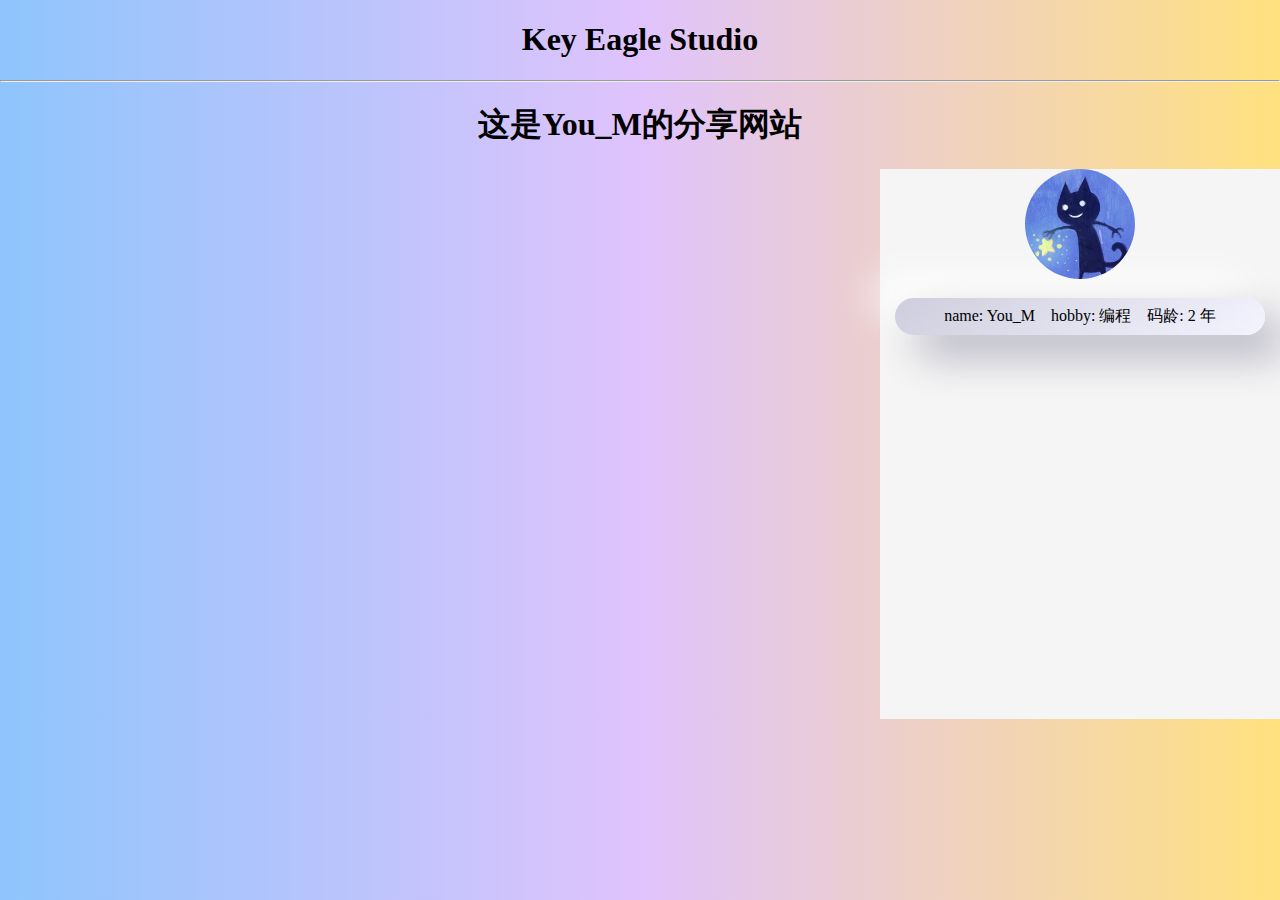
==== index.html @ 59b01efe "Add files via upload" ====
<!DOCTYPE html>
<html>
	<head>
		<meta charset="utf-8" />
		<title>You_M</title>
		<link href="css/style.css" rel="stylesheet" style="text/css"/>
	</head>
	<body>
		<div id="desc" >
			<h1>Key Eagle Studio</h1><hr/>
			<h1>这是You_M的分享网站</h1>
		</div>
		<div id="card">
			<div id="top">
				<div id="image">
					<img id="head" src="img/head.jpg"/>
				</div>
				<div id="info">
					<div id="name">
						name: You_M
					</div>
					<div id="hobby">
						hobby: 编程
					</div>
					<div id="programAge">
						码龄: 2 年
					</div>
				</div>
			</div>
		</div>
		<div id="Mune">
			<div id="projects">
				
			</div>
		</div>
	</body>
</html>
---- css/style.css ----
body{
	background-image: linear-gradient(to right,#8EC5FC,#E0C3FC,#FFE17F);
	margin:0 auto;
}
	
#desc{
	margin: 0 auto;
	text-align: center;
	font-family: "Times New Roman", Times, serif;
}
#card{
	width: 400px;
	height: 550px;
	float: right;
	background-color: whitesmoke;
	border-color: black;
}

#image{
	text-align:center;
	
}
#head{
	border-radius: 50%;
	width: 110px;
	height: 110px;
}
#info{
	border-radius: 65px;
	background: linear-gradient(145deg, #cdcddd, #f4f4ff);
	box-shadow:  21px 21px 42px #b2b2bf,
             -21px -21px 42px #ffffff;
	display: flex;
	justify-content: center;
	align-items: center;
	margin: 15px;
}
#name{
	margin: 0 auto;
	margin: 8px;
}
#hobby{
	margin: 0 auto;
	margin: 8px;
}
#programAge{
	margin: 0 auto;
	margin: 8px;
}
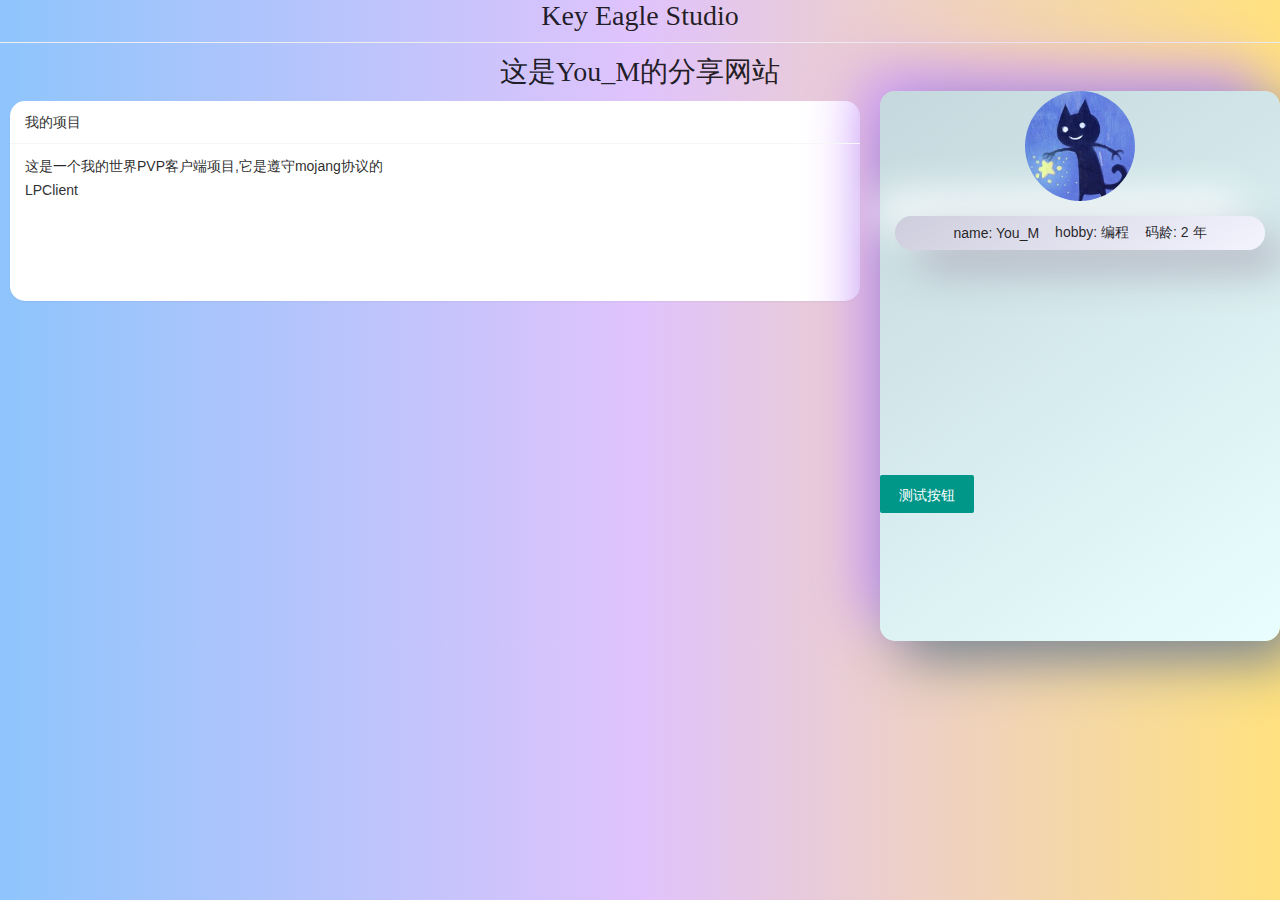
==== commit 22946d3c: "Add files via upload" ====
--- a/index.html
+++ b/index.html
@@ -2,8 +2,13 @@
 <html>
 	<head>
 		<meta charset="utf-8" />
-		<title>You_M</title>
-		<link href="css/style.css" rel="stylesheet" style="text/css"/>
+		<title>You_M Blog</title>
+		<link href="css/style.css" rel="stylesheet" style="text/css" />
+		<link rel="stylesheet" href="plugins/layui-v2.6.8/layui/css/layui.css"/>
+		<script type="text/javascript" src="plugins/layui-v2.6.8/layui/layui.js"></script>
+		<script src="js/script.js" type="text/javascript"></script>
+		<script src="js/init.js" type="text/javascript"></script>
+		
 	</head>
 	<body>
 		<div id="desc" >
@@ -26,12 +31,26 @@
 						码龄: 2 年
 					</div>
 				</div>
+				<div id="other">
+
+				</div>
+				
+			</div>
+			<div id="bottom">
+				<div id="button">
+					<button class="layui-btn" type="button" id="button">测试按钮</button>
+				</div>
 			</div>
 		</div>
-		<div id="Mune">
-			<div id="projects">
-				
+		<div id="project" class="layui-card">
+			<div class="layui-card-header">
+				我的项目
 			</div>
+			<div class="layui-card-body">
+				这是一个我的世界PVP客户端项目,它是遵守mojang协议的<br/>
+			  <a href="html/Project1.html">LPClient</a>
+			</div>
+
 		</div>
 	</body>
 </html>
--- a/css/style.css
+++ b/css/style.css
@@ -1,51 +1,25 @@
 
-body{
+body{
 	background-image: linear-gradient(to right,#8EC5FC,#E0C3FC,#FFE17F);
-	margin:0 auto;
-}
-	
-#desc{
-	margin: 0 auto;
-	text-align: center;
-	font-family: "Times New Roman", Times, serif;
-}
-#card{
-	width: 400px;
-	height: 550px;
-	float: right;
-	background-color: whitesmoke;
-	border-color: black;
+	margin:0 auto;
 }
 
-#image{
-	text-align:center;
-	
+#desc{margin: 0 auto;text-align: center;font-family: "Times New Roman", Times, serif;}
+#card{width: 400px;height: 550px;float: right;border-radius: 15px;background: linear-gradient(145deg, #c4d8dd, #e9ffff);box-shadow:  20px 20px 55px #7c898c,-20px -20px 55px #ce99ff;}
+#image{text-align:center;}
+#head{border-radius: 50%;width: 110px;height: 110px;}
+#info{border-radius: 65px;background: linear-gradient(145deg, #cdcddd, #f4f4ff);box-shadow:  21px 21px 42px #b2b2bf,-21px -21px 42px #ffffff;display: flex;justify-content: center;align-items: center;margin: 15px;}
+#name{margin: 0 auto;margin: 8px;}
+#hobby{margin: 0 auto;margin: 8px;}
+#programAge{margin: 0 auto;margin: 8px;}
+#other{
+	width:381px; height:200px;margin: 0 auto;margin: 10px;
 }
-#head{
-	border-radius: 50%;
-	width: 110px;
-	height: 110px;
+#button{
+	margin: 0 auto;
 }
-#info{
-	border-radius: 65px;
-	background: linear-gradient(145deg, #cdcddd, #f4f4ff);
-	box-shadow:  21px 21px 42px #b2b2bf,
-             -21px -21px 42px #ffffff;
-	display: flex;
-	justify-content: center;
-	align-items: center;
-	margin: 15px;
-}
-#name{
-	margin: 0 auto;
-	margin: 8px;
-}
-#hobby{
-	margin: 0 auto;
-	margin: 8px;
-}
-#programAge{
-	margin: 0 auto;
-	margin: 8px;
+#project{
+	border-radius: 15px;
+	width:850px; height:200px;margin: 10px;
 }
 
--- a/plugins/layui-v2.6.8/layui/css/layui.css
+++ b/plugins/layui-v2.6.8/layui/css/layui.css
@@ -0,0 +1 @@
+.layui-inline,img{display:inline-block;vertical-align:middle}h1,h2,h3,h4,h5,h6{font-weight:400}a,body{color:#333}.layui-edge,.layui-header,.layui-inline,.layui-main{position:relative}.layui-edge,hr{height:0;overflow:hidden}.layui-layout-body,.layui-side,.layui-side-scroll{overflow-x:hidden}.layui-edge,.layui-elip,hr{overflow:hidden}.layui-btn,.layui-edge,.layui-inline,img{vertical-align:middle}.layui-btn,.layui-disabled,.layui-icon,.layui-unselect{-moz-user-select:none;-webkit-user-select:none;-ms-user-select:none}blockquote,body,button,dd,div,dl,dt,form,h1,h2,h3,h4,h5,h6,input,li,ol,p,pre,td,textarea,th,ul{margin:0;padding:0;-webkit-tap-highlight-color:rgba(0,0,0,0)}a:active,a:hover{outline:0}img{border:none}li{list-style:none}table{border-collapse:collapse;border-spacing:0}h4,h5,h6{font-size:100%}button,input,optgroup,option,select,textarea{font-family:inherit;font-size:inherit;font-style:inherit;font-weight:inherit;outline:0}pre{white-space:pre-wrap;white-space:-moz-pre-wrap;white-space:-pre-wrap;white-space:-o-pre-wrap;word-wrap:break-word}body{line-height:1.6;color:rgba(0,0,0,.85);font:14px Helvetica Neue,Helvetica,PingFang SC,Tahoma,Arial,sans-serif}hr{line-height:0;margin:10px 0;padding:0;border:none!important;border-bottom:1px solid #eee!important;clear:both;background:0 0}a{text-decoration:none}a:hover{color:#777}a cite{font-style:normal;*cursor:pointer}.layui-border-box,.layui-border-box *{box-sizing:border-box}.layui-box,.layui-box *{box-sizing:content-box}.layui-clear{clear:both;*zoom:1}.layui-clear:after{content:'\20';clear:both;*zoom:1;display:block;height:0}.layui-inline{*display:inline;*zoom:1}.layui-btn,.layui-btn-group,.layui-edge{display:inline-block}.layui-edge{width:0;border-width:6px;border-style:dashed;border-color:transparent}.layui-edge-top{top:-4px;border-bottom-color:#999;border-bottom-style:solid}.layui-edge-right{border-left-color:#999;border-left-style:solid}.layui-edge-bottom{top:2px;border-top-color:#999;border-top-style:solid}.layui-edge-left{border-right-color:#999;border-right-style:solid}.layui-elip{text-overflow:ellipsis;white-space:nowrap}.layui-disabled,.layui-disabled:hover{color:#d2d2d2!important;cursor:not-allowed!important}.layui-circle{border-radius:100%}.layui-show{display:block!important}.layui-hide{display:none!important}.layui-show-v{visibility:visible!important}.layui-hide-v{visibility:hidden!important}@font-face{font-family:layui-icon;src:url(../font/iconfont.eot?v=256);src:url(../font/iconfont.eot?v=256#iefix) format('embedded-opentype'),url(../font/iconfont.woff2?v=256) format('woff2'),url(../font/iconfont.woff?v=256) format('woff'),url(../font/iconfont.ttf?v=256) format('truetype'),url(../font/iconfont.svg?v=256#layui-icon) format('svg')}.layui-icon{font-family:layui-icon!important;font-size:16px;font-style:normal;-webkit-font-smoothing:antialiased;-moz-osx-font-smoothing:grayscale}.layui-icon-reply-fill:before{content:"\e611"}.layui-icon-set-fill:before{content:"\e614"}.layui-icon-menu-fill:before{content:"\e60f"}.layui-icon-search:before{content:"\e615"}.layui-icon-share:before{content:"\e641"}.layui-icon-set-sm:before{content:"\e620"}.layui-icon-engine:before{content:"\e628"}.layui-icon-close:before{content:"\1006"}.layui-icon-close-fill:before{content:"\1007"}.layui-icon-chart-screen:before{content:"\e629"}.layui-icon-star:before{content:"\e600"}.layui-icon-circle-dot:before{content:"\e617"}.layui-icon-chat:before{content:"\e606"}.layui-icon-release:before{content:"\e609"}.layui-icon-list:before{content:"\e60a"}.layui-icon-chart:before{content:"\e62c"}.layui-icon-ok-circle:before{content:"\1005"}.layui-icon-layim-theme:before{content:"\e61b"}.layui-icon-table:before{content:"\e62d"}.layui-icon-right:before{content:"\e602"}.layui-icon-left:before{content:"\e603"}.layui-icon-cart-simple:before{content:"\e698"}.layui-icon-face-cry:before{content:"\e69c"}.layui-icon-face-smile:before{content:"\e6af"}.layui-icon-survey:before{content:"\e6b2"}.layui-icon-tree:before{content:"\e62e"}.layui-icon-ie:before{content:"\e7bb"}.layui-icon-upload-circle:before{content:"\e62f"}.layui-icon-add-circle:before{content:"\e61f"}.layui-icon-download-circle:before{content:"\e601"}.layui-icon-templeate-1:before{content:"\e630"}.layui-icon-util:before{content:"\e631"}.layui-icon-face-surprised:before{content:"\e664"}.layui-icon-edit:before{content:"\e642"}.layui-icon-speaker:before{content:"\e645"}.layui-icon-down:before{content:"\e61a"}.layui-icon-file:before{content:"\e621"}.layui-icon-layouts:before{content:"\e632"}.layui-icon-rate-half:before{content:"\e6c9"}.layui-icon-add-circle-fine:before{content:"\e608"}.layui-icon-prev-circle:before{content:"\e633"}.layui-icon-read:before{content:"\e705"}.layui-icon-404:before{content:"\e61c"}.layui-icon-carousel:before{content:"\e634"}.layui-icon-help:before{content:"\e607"}.layui-icon-code-circle:before{content:"\e635"}.layui-icon-windows:before{content:"\e67f"}.layui-icon-water:before{content:"\e636"}.layui-icon-username:before{content:"\e66f"}.layui-icon-find-fill:before{content:"\e670"}.layui-icon-about:before{content:"\e60b"}.layui-icon-location:before{content:"\e715"}.layui-icon-up:before{content:"\e619"}.layui-icon-pause:before{content:"\e651"}.layui-icon-date:before{content:"\e637"}.layui-icon-layim-uploadfile:before{content:"\e61d"}.layui-icon-delete:before{content:"\e640"}.layui-icon-play:before{content:"\e652"}.layui-icon-top:before{content:"\e604"}.layui-icon-firefox:before{content:"\e686"}.layui-icon-friends:before{content:"\e612"}.layui-icon-refresh-3:before{content:"\e9aa"}.layui-icon-ok:before{content:"\e605"}.layui-icon-layer:before{content:"\e638"}.layui-icon-face-smile-fine:before{content:"\e60c"}.layui-icon-dollar:before{content:"\e659"}.layui-icon-group:before{content:"\e613"}.layui-icon-layim-download:before{content:"\e61e"}.layui-icon-picture-fine:before{content:"\e60d"}.layui-icon-link:before{content:"\e64c"}.layui-icon-diamond:before{content:"\e735"}.layui-icon-log:before{content:"\e60e"}.layui-icon-key:before{content:"\e683"}.layui-icon-rate-solid:before{content:"\e67a"}.layui-icon-fonts-del:before{content:"\e64f"}.layui-icon-unlink:before{content:"\e64d"}.layui-icon-fonts-clear:before{content:"\e639"}.layui-icon-triangle-r:before{content:"\e623"}.layui-icon-circle:before{content:"\e63f"}.layui-icon-radio:before{content:"\e643"}.layui-icon-align-center:before{content:"\e647"}.layui-icon-align-right:before{content:"\e648"}.layui-icon-align-left:before{content:"\e649"}.layui-icon-loading-1:before{content:"\e63e"}.layui-icon-return:before{content:"\e65c"}.layui-icon-fonts-strong:before{content:"\e62b"}.layui-icon-upload:before{content:"\e67c"}.layui-icon-dialogue:before{content:"\e63a"}.layui-icon-video:before{content:"\e6ed"}.layui-icon-headset:before{content:"\e6fc"}.layui-icon-cellphone-fine:before{content:"\e63b"}.layui-icon-add-1:before{content:"\e654"}.layui-icon-face-smile-b:before{content:"\e650"}.layui-icon-fonts-html:before{content:"\e64b"}.layui-icon-screen-full:before{content:"\e622"}.layui-icon-form:before{content:"\e63c"}.layui-icon-cart:before{content:"\e657"}.layui-icon-camera-fill:before{content:"\e65d"}.layui-icon-tabs:before{content:"\e62a"}.layui-icon-heart-fill:before{content:"\e68f"}.layui-icon-fonts-code:before{content:"\e64e"}.layui-icon-ios:before{content:"\e680"}.layui-icon-at:before{content:"\e687"}.layui-icon-fire:before{content:"\e756"}.layui-icon-set:before{content:"\e716"}.layui-icon-fonts-u:before{content:"\e646"}.layui-icon-triangle-d:before{content:"\e625"}.layui-icon-tips:before{content:"\e702"}.layui-icon-picture:before{content:"\e64a"}.layui-icon-more-vertical:before{content:"\e671"}.layui-icon-bluetooth:before{content:"\e689"}.layui-icon-flag:before{content:"\e66c"}.layui-icon-loading:before{content:"\e63d"}.layui-icon-fonts-i:before{content:"\e644"}.layui-icon-refresh-1:before{content:"\e666"}.layui-icon-rmb:before{content:"\e65e"}.layui-icon-addition:before{content:"\e624"}.layui-icon-home:before{content:"\e68e"}.layui-icon-time:before{content:"\e68d"}.layui-icon-user:before{content:"\e770"}.layui-icon-notice:before{content:"\e667"}.layui-icon-chrome:before{content:"\e68a"}.layui-icon-edge:before{content:"\e68b"}.layui-icon-login-weibo:before{content:"\e675"}.layui-icon-voice:before{content:"\e688"}.layui-icon-upload-drag:before{content:"\e681"}.layui-icon-login-qq:before{content:"\e676"}.layui-icon-snowflake:before{content:"\e6b1"}.layui-icon-heart:before{content:"\e68c"}.layui-icon-logout:before{content:"\e682"}.layui-icon-file-b:before{content:"\e655"}.layui-icon-template:before{content:"\e663"}.layui-icon-transfer:before{content:"\e691"}.layui-icon-auz:before{content:"\e672"}.layui-icon-console:before{content:"\e665"}.layui-icon-app:before{content:"\e653"}.layui-icon-prev:before{content:"\e65a"}.layui-icon-website:before{content:"\e7ae"}.layui-icon-next:before{content:"\e65b"}.layui-icon-component:before{content:"\e857"}.layui-icon-android:before{content:"\e684"}.layui-icon-more:before{content:"\e65f"}.layui-icon-login-wechat:before{content:"\e677"}.layui-icon-shrink-right:before{content:"\e668"}.layui-icon-spread-left:before{content:"\e66b"}.layui-icon-camera:before{content:"\e660"}.layui-icon-note:before{content:"\e66e"}.layui-icon-refresh:before{content:"\e669"}.layui-icon-female:before{content:"\e661"}.layui-icon-male:before{content:"\e662"}.layui-icon-screen-restore:before{content:"\e758"}.layui-icon-password:before{content:"\e673"}.layui-icon-senior:before{content:"\e674"}.layui-icon-theme:before{content:"\e66a"}.layui-icon-tread:before{content:"\e6c5"}.layui-icon-praise:before{content:"\e6c6"}.layui-icon-star-fill:before{content:"\e658"}.layui-icon-rate:before{content:"\e67b"}.layui-icon-template-1:before{content:"\e656"}.layui-icon-vercode:before{content:"\e679"}.layui-icon-service:before{content:"\e626"}.layui-icon-cellphone:before{content:"\e678"}.layui-icon-print:before{content:"\e66d"}.layui-icon-cols:before{content:"\e610"}.layui-icon-wifi:before{content:"\e7e0"}.layui-icon-export:before{content:"\e67d"}.layui-icon-rss:before{content:"\e808"}.layui-icon-slider:before{content:"\e714"}.layui-icon-email:before{content:"\e618"}.layui-icon-subtraction:before{content:"\e67e"}.layui-icon-mike:before{content:"\e6dc"}.layui-icon-light:before{content:"\e748"}.layui-icon-gift:before{content:"\e627"}.layui-icon-mute:before{content:"\e685"}.layui-icon-reduce-circle:before{content:"\e616"}.layui-icon-music:before{content:"\e690"}.layui-main{width:1140px;margin:0 auto}.layui-header{z-index:1000;height:60px}.layui-header a:hover{transition:all .5s;-webkit-transition:all .5s}.layui-side{position:fixed;left:0;top:0;bottom:0;z-index:999;width:200px}.layui-side-scroll{position:relative;width:220px;height:100%}.layui-body{position:relative;left:200px;right:0;top:0;bottom:0;z-index:900;width:auto;box-sizing:border-box}.layui-layout-admin .layui-header{position:fixed;top:0;left:0;right:0;background-color:#23262E}.layui-layout-admin .layui-side{top:60px;width:200px;overflow-x:hidden}.layui-layout-admin .layui-body{position:absolute;top:60px;padding-bottom:44px}.layui-layout-admin .layui-main{width:auto;margin:0 15px}.layui-layout-admin .layui-footer{position:fixed;left:200px;right:0;bottom:0;z-index:990;height:44px;line-height:44px;padding:0 15px;box-shadow:-1px 0 4px rgb(0 0 0 / 12%);background-color:#FAFAFA}.layui-layout-admin .layui-logo{position:absolute;left:0;top:0;width:200px;height:100%;line-height:60px;text-align:center;color:#009688;font-size:16px;box-shadow:0 1px 2px 0 rgb(0 0 0 / 15%)}.layui-layout-admin .layui-header .layui-nav{background:0 0}.layui-layout-left{position:absolute!important;left:200px;top:0}.layui-layout-right{position:absolute!important;right:0;top:0}.layui-container{position:relative;margin:0 auto;padding:0 15px;box-sizing:border-box}.layui-fluid{position:relative;margin:0 auto;padding:0 15px}.layui-row:after,.layui-row:before{content:"";display:block;clear:both}.layui-col-lg1,.layui-col-lg10,.layui-col-lg11,.layui-col-lg12,.layui-col-lg2,.layui-col-lg3,.layui-col-lg4,.layui-col-lg5,.layui-col-lg6,.layui-col-lg7,.layui-col-lg8,.layui-col-lg9,.layui-col-md1,.layui-col-md10,.layui-col-md11,.layui-col-md12,.layui-col-md2,.layui-col-md3,.layui-col-md4,.layui-col-md5,.layui-col-md6,.layui-col-md7,.layui-col-md8,.layui-col-md9,.layui-col-sm1,.layui-col-sm10,.layui-col-sm11,.layui-col-sm12,.layui-col-sm2,.layui-col-sm3,.layui-col-sm4,.layui-col-sm5,.layui-col-sm6,.layui-col-sm7,.layui-col-sm8,.layui-col-sm9,.layui-col-xs1,.layui-col-xs10,.layui-col-xs11,.layui-col-xs12,.layui-col-xs2,.layui-col-xs3,.layui-col-xs4,.layui-col-xs5,.layui-col-xs6,.layui-col-xs7,.layui-col-xs8,.layui-col-xs9{position:relative;display:block;box-sizing:border-box}.layui-col-xs1,.layui-col-xs10,.layui-col-xs11,.layui-col-xs12,.layui-col-xs2,.layui-col-xs3,.layui-col-xs4,.layui-col-xs5,.layui-col-xs6,.layui-col-xs7,.layui-col-xs8,.layui-col-xs9{float:left}.layui-col-xs1{width:8.33333333%}.layui-col-xs2{width:16.66666667%}.layui-col-xs3{width:25%}.layui-col-xs4{width:33.33333333%}.layui-col-xs5{width:41.66666667%}.layui-col-xs6{width:50%}.layui-col-xs7{width:58.33333333%}.layui-col-xs8{width:66.66666667%}.layui-col-xs9{width:75%}.layui-col-xs10{width:83.33333333%}.layui-col-xs11{width:91.66666667%}.layui-col-xs12{width:100%}.layui-col-xs-offset1{margin-left:8.33333333%}.layui-col-xs-offset2{margin-left:16.66666667%}.layui-col-xs-offset3{margin-left:25%}.layui-col-xs-offset4{margin-left:33.33333333%}.layui-col-xs-offset5{margin-left:41.66666667%}.layui-col-xs-offset6{margin-left:50%}.layui-col-xs-offset7{margin-left:58.33333333%}.layui-col-xs-offset8{margin-left:66.66666667%}.layui-col-xs-offset9{margin-left:75%}.layui-col-xs-offset10{margin-left:83.33333333%}.layui-col-xs-offset11{margin-left:91.66666667%}.layui-col-xs-offset12{margin-left:100%}@media screen and (max-width:768px){.layui-hide-xs{display:none!important}.layui-show-xs-block{display:block!important}.layui-show-xs-inline{display:inline!important}.layui-show-xs-inline-block{display:inline-block!important}}@media screen and (min-width:768px){.layui-container{width:750px}.layui-hide-sm{display:none!important}.layui-show-sm-block{display:block!important}.layui-show-sm-inline{display:inline!important}.layui-show-sm-inline-block{display:inline-block!important}.layui-col-sm1,.layui-col-sm10,.layui-col-sm11,.layui-col-sm12,.layui-col-sm2,.layui-col-sm3,.layui-col-sm4,.layui-col-sm5,.layui-col-sm6,.layui-col-sm7,.layui-col-sm8,.layui-col-sm9{float:left}.layui-col-sm1{width:8.33333333%}.layui-col-sm2{width:16.66666667%}.layui-col-sm3{width:25%}.layui-col-sm4{width:33.33333333%}.layui-col-sm5{width:41.66666667%}.layui-col-sm6{width:50%}.layui-col-sm7{width:58.33333333%}.layui-col-sm8{width:66.66666667%}.layui-col-sm9{width:75%}.layui-col-sm10{width:83.33333333%}.layui-col-sm11{width:91.66666667%}.layui-col-sm12{width:100%}.layui-col-sm-offset1{margin-left:8.33333333%}.layui-col-sm-offset2{margin-left:16.66666667%}.layui-col-sm-offset3{margin-left:25%}.layui-col-sm-offset4{margin-left:33.33333333%}.layui-col-sm-offset5{margin-left:41.66666667%}.layui-col-sm-offset6{margin-left:50%}.layui-col-sm-offset7{margin-left:58.33333333%}.layui-col-sm-offset8{margin-left:66.66666667%}.layui-col-sm-offset9{margin-left:75%}.layui-col-sm-offset10{margin-left:83.33333333%}.layui-col-sm-offset11{margin-left:91.66666667%}.layui-col-sm-offset12{margin-left:100%}}@media screen and (min-width:992px){.layui-container{width:970px}.layui-hide-md{display:none!important}.layui-show-md-block{display:block!important}.layui-show-md-inline{display:inline!important}.layui-show-md-inline-block{display:inline-block!important}.layui-col-md1,.layui-col-md10,.layui-col-md11,.layui-col-md12,.layui-col-md2,.layui-col-md3,.layui-col-md4,.layui-col-md5,.layui-col-md6,.layui-col-md7,.layui-col-md8,.layui-col-md9{float:left}.layui-col-md1{width:8.33333333%}.layui-col-md2{width:16.66666667%}.layui-col-md3{width:25%}.layui-col-md4{width:33.33333333%}.layui-col-md5{width:41.66666667%}.layui-col-md6{width:50%}.layui-col-md7{width:58.33333333%}.layui-col-md8{width:66.66666667%}.layui-col-md9{width:75%}.layui-col-md10{width:83.33333333%}.layui-col-md11{width:91.66666667%}.layui-col-md12{width:100%}.layui-col-md-offset1{margin-left:8.33333333%}.layui-col-md-offset2{margin-left:16.66666667%}.layui-col-md-offset3{margin-left:25%}.layui-col-md-offset4{margin-left:33.33333333%}.layui-col-md-offset5{margin-left:41.66666667%}.layui-col-md-offset6{margin-left:50%}.layui-col-md-offset7{margin-left:58.33333333%}.layui-col-md-offset8{margin-left:66.66666667%}.layui-col-md-offset9{margin-left:75%}.layui-col-md-offset10{margin-left:83.33333333%}.layui-col-md-offset11{margin-left:91.66666667%}.layui-col-md-offset12{margin-left:100%}}@media screen and (min-width:1200px){.layui-container{width:1170px}.layui-hide-lg{display:none!important}.layui-show-lg-block{display:block!important}.layui-show-lg-inline{display:inline!important}.layui-show-lg-inline-block{display:inline-block!important}.layui-col-lg1,.layui-col-lg10,.layui-col-lg11,.layui-col-lg12,.layui-col-lg2,.layui-col-lg3,.layui-col-lg4,.layui-col-lg5,.layui-col-lg6,.layui-col-lg7,.layui-col-lg8,.layui-col-lg9{float:left}.layui-col-lg1{width:8.33333333%}.layui-col-lg2{width:16.66666667%}.layui-col-lg3{width:25%}.layui-col-lg4{width:33.33333333%}.layui-col-lg5{width:41.66666667%}.layui-col-lg6{width:50%}.layui-col-lg7{width:58.33333333%}.layui-col-lg8{width:66.66666667%}.layui-col-lg9{width:75%}.layui-col-lg10{width:83.33333333%}.layui-col-lg11{width:91.66666667%}.layui-col-lg12{width:100%}.layui-col-lg-offset1{margin-left:8.33333333%}.layui-col-lg-offset2{margin-left:16.66666667%}.layui-col-lg-offset3{margin-left:25%}.layui-col-lg-offset4{margin-left:33.33333333%}.layui-col-lg-offset5{margin-left:41.66666667%}.layui-col-lg-offset6{margin-left:50%}.layui-col-lg-offset7{margin-left:58.33333333%}.layui-col-lg-offset8{margin-left:66.66666667%}.layui-col-lg-offset9{margin-left:75%}.layui-col-lg-offset10{margin-left:83.33333333%}.layui-col-lg-offset11{margin-left:91.66666667%}.layui-col-lg-offset12{margin-left:100%}}.layui-col-space1{margin:-.5px}.layui-col-space1>*{padding:.5px}.layui-col-space2{margin:-1px}.layui-col-space2>*{padding:1px}.layui-col-space4{margin:-2px}.layui-col-space4>*{padding:2px}.layui-col-space5{margin:-2.5px}.layui-col-space5>*{padding:2.5px}.layui-col-space6{margin:-3px}.layui-col-space6>*{padding:3px}.layui-col-space8{margin:-4px}.layui-col-space8>*{padding:4px}.layui-col-space10{margin:-5px}.layui-col-space10>*{padding:5px}.layui-col-space12{margin:-6px}.layui-col-space12>*{padding:6px}.layui-col-space14{margin:-7px}.layui-col-space14>*{padding:7px}.layui-col-space15{margin:-7.5px}.layui-col-space15>*{padding:7.5px}.layui-col-space16{margin:-8px}.layui-col-space16>*{padding:8px}.layui-col-space18{margin:-9px}.layui-col-space18>*{padding:9px}.layui-col-space20{margin:-10px}.layui-col-space20>*{padding:10px}.layui-col-space22{margin:-11px}.layui-col-space22>*{padding:11px}.layui-col-space24{margin:-12px}.layui-col-space24>*{padding:12px}.layui-col-space25{margin:-12.5px}.layui-col-space25>*{padding:12.5px}.layui-col-space26{margin:-13px}.layui-col-space26>*{padding:13px}.layui-col-space28{margin:-14px}.layui-col-space28>*{padding:14px}.layui-col-space30{margin:-15px}.layui-col-space30>*{padding:15px}.layui-btn,.layui-input,.layui-select,.layui-textarea,.layui-upload-button{outline:0;-webkit-appearance:none;transition:all .3s;-webkit-transition:all .3s;box-sizing:border-box}.layui-elem-quote{margin-bottom:10px;padding:15px;line-height:1.6;border-left:5px solid #5FB878;border-radius:0 2px 2px 0;background-color:#FAFAFA}.layui-quote-nm{border-style:solid;border-width:1px 1px 1px 5px;background:0 0}.layui-elem-field{margin-bottom:10px;padding:0;border-width:1px;border-style:solid}.layui-elem-field legend{margin-left:20px;padding:0 10px;font-size:20px;font-weight:300}.layui-field-title{margin:10px 0 20px;border-width:1px 0 0}.layui-field-box{padding:15px}.layui-field-title .layui-field-box{padding:10px 0}.layui-progress{position:relative;height:6px;border-radius:20px;background-color:#eee}.layui-progress-bar{position:absolute;left:0;top:0;width:0;max-width:100%;height:6px;border-radius:20px;text-align:right;background-color:#5FB878;transition:all .3s;-webkit-transition:all .3s}.layui-progress-big,.layui-progress-big .layui-progress-bar{height:18px;line-height:18px}.layui-progress-text{position:relative;top:-20px;line-height:18px;font-size:12px;color:#666}.layui-progress-big .layui-progress-text{position:static;padding:0 10px;color:#fff}.layui-collapse{border-width:1px;border-style:solid;border-radius:2px}.layui-colla-content,.layui-colla-item{border-top-width:1px;border-top-style:solid}.layui-colla-item:first-child{border-top:none}.layui-colla-title{position:relative;height:42px;line-height:42px;padding:0 15px 0 35px;color:#333;background-color:#FAFAFA;cursor:pointer;font-size:14px;overflow:hidden}.layui-colla-content{display:none;padding:10px 15px;line-height:1.6;color:#666}.layui-colla-icon{position:absolute;left:15px;top:0;font-size:14px}.layui-card-body,.layui-card-header,.layui-form-label,.layui-form-mid,.layui-form-select,.layui-input-block,.layui-input-inline,.layui-panel,.layui-textarea{position:relative}.layui-card{margin-bottom:15px;border-radius:2px;background-color:#fff;box-shadow:0 1px 2px 0 rgba(0,0,0,.05)}.layui-form-select dl,.layui-panel{box-shadow:1px 1px 4px rgb(0 0 0 / 8%)}.layui-card:last-child{margin-bottom:0}.layui-card-header{height:42px;line-height:42px;padding:0 15px;border-bottom:1px solid #f6f6f6;color:#333;border-radius:2px 2px 0 0;font-size:14px}.layui-card-body{padding:10px 15px;line-height:24px}.layui-card-body[pad15]{padding:15px}.layui-card-body[pad20]{padding:20px}.layui-card-body .layui-table{margin:5px 0}.layui-card .layui-tab{margin:0}.layui-panel{border-width:1px;border-style:solid;border-radius:2px;background-color:#fff;color:#666}.layui-bg-black,.layui-bg-blue,.layui-bg-cyan,.layui-bg-green,.layui-bg-orange,.layui-bg-red{color:#fff!important}.layui-panel-window{position:relative;padding:15px;border-radius:0;border-top:5px solid #eee;background-color:#fff}.layui-border,.layui-border-black,.layui-border-blue,.layui-border-cyan,.layui-border-green,.layui-border-orange,.layui-border-red{border-width:1px;border-style:solid}.layui-auxiliar-moving{position:fixed;left:0;right:0;top:0;bottom:0;width:100%;height:100%;background:0 0;z-index:9999999999}.layui-bg-red{background-color:#FF5722!important}.layui-bg-orange{background-color:#FFB800!important}.layui-bg-green{background-color:#009688!important}.layui-bg-cyan{background-color:#2F4056!important}.layui-bg-blue{background-color:#1E9FFF!important}.layui-bg-black{background-color:#393D49!important}.layui-bg-gray{background-color:#FAFAFA!important;color:#666!important}.layui-badge-rim,.layui-border,.layui-colla-content,.layui-colla-item,.layui-collapse,.layui-elem-field,.layui-form-pane .layui-form-item[pane],.layui-form-pane .layui-form-label,.layui-input,.layui-layedit,.layui-layedit-tool,.layui-panel,.layui-quote-nm,.layui-select,.layui-tab-bar,.layui-tab-card,.layui-tab-title,.layui-tab-title .layui-this:after,.layui-textarea{border-color:#eee}.layui-border{color:#666!important}.layui-border-red{border-color:#FF5722!important;color:#FF5722!important}.layui-border-orange{border-color:#FFB800!important;color:#FFB800!important}.layui-border-green{border-color:#009688!important;color:#009688!important}.layui-border-cyan{border-color:#2F4056!important;color:#2F4056!important}.layui-border-blue{border-color:#1E9FFF!important;color:#1E9FFF!important}.layui-border-black{border-color:#393D49!important;color:#393D49!important}.layui-timeline-item:before{background-color:#eee}.layui-text{line-height:1.6;font-size:14px;color:#666}.layui-text h1,.layui-text h2,.layui-text h3{font-weight:500;color:#333}.layui-text h1{font-size:30px}.layui-text h2{font-size:24px}.layui-text h3{font-size:18px}.layui-text a:not(.layui-btn){color:#01AAED}.layui-text a:not(.layui-btn):hover{text-decoration:underline}.layui-text ul{padding:5px 0 5px 15px}.layui-text ul li{margin-top:5px;list-style-type:disc}.layui-text em,.layui-word-aux{color:#999!important;padding-left:5px!important;padding-right:5px!important}.layui-text p{margin:10px 0}.layui-text p:first-child{margin-top:0}.layui-font-12{font-size:12px!important}.layui-font-14{font-size:14px!important}.layui-font-16{font-size:16px!important}.layui-font-18{font-size:18px!important}.layui-font-20{font-size:20px!important}.layui-font-red{color:#FF5722!important}.layui-font-orange{color:#FFB800!important}.layui-font-green{color:#009688!important}.layui-font-cyan{color:#2F4056!important}.layui-font-blue{color:#01AAED!important}.layui-font-black{color:#000!important}.layui-font-gray{color:#c2c2c2!important}.layui-btn{height:38px;line-height:38px;border:1px solid transparent;padding:0 18px;background-color:#009688;color:#fff;white-space:nowrap;text-align:center;font-size:14px;border-radius:2px;cursor:pointer}.layui-btn:hover{opacity:.8;filter:alpha(opacity=80);color:#fff}.layui-btn:active{opacity:1;filter:alpha(opacity=100)}.layui-btn+.layui-btn{margin-left:10px}.layui-btn-container{font-size:0}.layui-btn-container .layui-btn{margin-right:10px;margin-bottom:10px}.layui-btn-container .layui-btn+.layui-btn{margin-left:0}.layui-table .layui-btn-container .layui-btn{margin-bottom:9px}.layui-btn-radius{border-radius:100px}.layui-btn .layui-icon{padding:0 2px;vertical-align:middle\9;vertical-align:bottom}.layui-btn-primary{border-color:#d2d2d2;background:0 0;color:#666}.layui-btn-primary:hover{border-color:#009688;color:#333}.layui-btn-normal{background-color:#1E9FFF}.layui-btn-warm{background-color:#FFB800}.layui-btn-danger{background-color:#FF5722}.layui-btn-checked{background-color:#5FB878}.layui-btn-disabled,.layui-btn-disabled:active,.layui-btn-disabled:hover{border-color:#eee!important;background-color:#FBFBFB!important;color:#d2d2d2!important;cursor:not-allowed!important;opacity:1}.layui-btn-lg{height:44px;line-height:44px;padding:0 25px;font-size:16px}.layui-btn-sm{height:30px;line-height:30px;padding:0 10px;font-size:12px}.layui-btn-xs{height:22px;line-height:22px;padding:0 5px;font-size:12px}.layui-btn-xs i{font-size:12px!important}.layui-btn-group{vertical-align:middle;font-size:0}.layui-btn-group .layui-btn{margin-left:0!important;margin-right:0!important;border-left:1px solid rgba(255,255,255,.5);border-radius:0}.layui-btn-group .layui-btn-primary{border-left:none}.layui-btn-group .layui-btn-primary:hover{border-color:#d2d2d2;color:#009688}.layui-btn-group .layui-btn:first-child{border-left:none;border-radius:2px 0 0 2px}.layui-btn-group .layui-btn-primary:first-child{border-left:1px solid #d2d2d2}.layui-btn-group .layui-btn:last-child{border-radius:0 2px 2px 0}.layui-btn-group .layui-btn+.layui-btn{margin-left:0}.layui-btn-group+.layui-btn-group{margin-left:10px}.layui-btn-fluid{width:100%}.layui-input,.layui-select,.layui-textarea{height:38px;line-height:1.3;line-height:38px\9;border-width:1px;border-style:solid;background-color:#fff;color:rgba(0,0,0,.85);border-radius:2px}.layui-input::-webkit-input-placeholder,.layui-select::-webkit-input-placeholder,.layui-textarea::-webkit-input-placeholder{line-height:1.3}.layui-input,.layui-textarea{display:block;width:100%;padding-left:10px}.layui-input:hover,.layui-textarea:hover{border-color:#eee!important}.layui-input:focus,.layui-textarea:focus{border-color:#d2d2d2!important}.layui-textarea{min-height:100px;height:auto;line-height:20px;padding:6px 10px;resize:vertical}.layui-select{padding:0 10px}.layui-form input[type=checkbox],.layui-form input[type=radio],.layui-form select{display:none}.layui-form [lay-ignore]{display:initial}.layui-form-item{margin-bottom:15px;clear:both;*zoom:1}.layui-form-item:after{content:'\20';clear:both;*zoom:1;display:block;height:0}.layui-form-label{float:left;display:block;padding:9px 15px;width:80px;font-weight:400;line-height:20px;text-align:right}.layui-form-label-col{display:block;float:none;padding:9px 0;line-height:20px;text-align:left}.layui-form-item .layui-inline{margin-bottom:5px;margin-right:10px}.layui-input-block{margin-left:110px;min-height:36px}.layui-input-inline{display:inline-block;vertical-align:middle}.layui-form-item .layui-input-inline{float:left;width:190px;margin-right:10px}.layui-form-text .layui-input-inline{width:auto}.layui-form-mid{float:left;display:block;padding:9px 0!important;line-height:20px;margin-right:10px}.layui-form-danger+.layui-form-select .layui-input,.layui-form-danger:focus{border-color:#FF5722!important}.layui-form-select .layui-input{padding-right:30px;cursor:pointer}.layui-form-select .layui-edge{position:absolute;right:10px;top:50%;margin-top:-3px;cursor:pointer;border-width:6px;border-top-color:#c2c2c2;border-top-style:solid;transition:all .3s;-webkit-transition:all .3s}.layui-form-select dl{display:none;position:absolute;left:0;top:42px;padding:5px 0;z-index:899;min-width:100%;border:1px solid #eee;max-height:300px;overflow-y:auto;background-color:#fff;border-radius:2px;box-sizing:border-box}.layui-form-select dl dd,.layui-form-select dl dt{padding:0 10px;line-height:36px;white-space:nowrap;overflow:hidden;text-overflow:ellipsis}.layui-form-select dl dt{font-size:12px;color:#999}.layui-form-select dl dd{cursor:pointer}.layui-form-select dl dd:hover{background-color:#F6F6F6;-webkit-transition:.5s all;transition:.5s all}.layui-form-select .layui-select-group dd{padding-left:20px}.layui-form-select dl dd.layui-select-tips{padding-left:10px!important;color:#999}.layui-form-select dl dd.layui-this{background-color:#5FB878;color:#fff}.layui-form-checkbox,.layui-form-select dl dd.layui-disabled{background-color:#fff}.layui-form-selected dl{display:block}.layui-form-checkbox,.layui-form-checkbox *,.layui-form-switch{display:inline-block;vertical-align:middle}.layui-form-selected .layui-edge{margin-top:-9px;-webkit-transform:rotate(180deg);transform:rotate(180deg);margin-top:-3px\9}:root .layui-form-selected .layui-edge{margin-top:-9px\0/IE9}.layui-form-selectup dl{top:auto;bottom:42px}.layui-select-none{margin:5px 0;text-align:center;color:#999}.layui-select-disabled .layui-disabled{border-color:#eee!important}.layui-select-disabled .layui-edge{border-top-color:#d2d2d2}.layui-form-checkbox{position:relative;height:30px;line-height:30px;margin-right:10px;padding-right:30px;cursor:pointer;font-size:0;-webkit-transition:.1s linear;transition:.1s linear;box-sizing:border-box}.layui-form-checkbox span{padding:0 10px;height:100%;font-size:14px;border-radius:2px 0 0 2px;background-color:#d2d2d2;color:#fff;overflow:hidden;white-space:nowrap;text-overflow:ellipsis}.layui-form-checkbox:hover span{background-color:#c2c2c2}.layui-form-checkbox i{position:absolute;right:0;top:0;width:30px;height:28px;border:1px solid #d2d2d2;border-left:none;border-radius:0 2px 2px 0;color:#fff;font-size:20px;text-align:center}.layui-form-checkbox:hover i{border-color:#c2c2c2;color:#c2c2c2}.layui-form-checked,.layui-form-checked:hover{border-color:#5FB878}.layui-form-checked span,.layui-form-checked:hover span{background-color:#5FB878}.layui-form-checked i,.layui-form-checked:hover i{color:#5FB878}.layui-form-item .layui-form-checkbox{margin-top:4px}.layui-form-checkbox[lay-skin=primary]{height:auto!important;line-height:normal!important;min-width:18px;min-height:18px;border:none!important;margin-right:0;padding-left:28px;padding-right:0;background:0 0}.layui-form-checkbox[lay-skin=primary] span{padding-left:0;padding-right:15px;line-height:18px;background:0 0;color:#666}.layui-form-checkbox[lay-skin=primary] i{right:auto;left:0;width:16px;height:16px;line-height:16px;border:1px solid #d2d2d2;font-size:12px;border-radius:2px;background-color:#fff;-webkit-transition:.1s linear;transition:.1s linear}.layui-form-checkbox[lay-skin=primary]:hover i{border-color:#5FB878;color:#fff}.layui-form-checked[lay-skin=primary] i{border-color:#5FB878!important;background-color:#5FB878;color:#fff}.layui-checkbox-disabled[lay-skin=primary] span{background:0 0!important;color:#c2c2c2!important}.layui-checkbox-disabled[lay-skin=primary]:hover i{border-color:#d2d2d2}.layui-form-item .layui-form-checkbox[lay-skin=primary]{margin-top:10px}.layui-form-switch{position:relative;height:22px;line-height:22px;min-width:35px;padding:0 5px;margin-top:8px;border:1px solid #d2d2d2;border-radius:20px;cursor:pointer;background-color:#fff;-webkit-transition:.1s linear;transition:.1s linear}.layui-form-switch i{position:absolute;left:5px;top:3px;width:16px;height:16px;border-radius:20px;background-color:#d2d2d2;-webkit-transition:.1s linear;transition:.1s linear}.layui-form-switch em{position:relative;top:0;width:25px;margin-left:21px;padding:0!important;text-align:center!important;color:#999!important;font-style:normal!important;font-size:12px}.layui-form-onswitch{border-color:#5FB878;background-color:#5FB878}.layui-checkbox-disabled,.layui-checkbox-disabled i{border-color:#eee!important}.layui-form-onswitch i{left:100%;margin-left:-21px;background-color:#fff}.layui-form-onswitch em{margin-left:5px;margin-right:21px;color:#fff!important}.layui-checkbox-disabled span{background-color:#eee!important}.layui-checkbox-disabled em{color:#d2d2d2!important}.layui-checkbox-disabled:hover i{color:#fff!important}[lay-radio]{display:none}.layui-form-radio,.layui-form-radio *{display:inline-block;vertical-align:middle}.layui-form-radio{line-height:28px;margin:6px 10px 0 0;padding-right:10px;cursor:pointer;font-size:0}.layui-form-radio *{font-size:14px}.layui-form-radio>i{margin-right:8px;font-size:22px;color:#c2c2c2}.layui-form-radio:hover *,.layui-form-radioed,.layui-form-radioed>i{color:#5FB878}.layui-radio-disabled>i{color:#eee!important}.layui-radio-disabled *{color:#c2c2c2!important}.layui-form-pane .layui-form-label{width:110px;padding:8px 15px;height:38px;line-height:20px;border-width:1px;border-style:solid;border-radius:2px 0 0 2px;text-align:center;background-color:#FAFAFA;overflow:hidden;white-space:nowrap;text-overflow:ellipsis;box-sizing:border-box}.layui-form-pane .layui-input-inline{margin-left:-1px}.layui-form-pane .layui-input-block{margin-left:110px;left:-1px}.layui-form-pane .layui-input{border-radius:0 2px 2px 0}.layui-form-pane .layui-form-text .layui-form-label{float:none;width:100%;border-radius:2px;box-sizing:border-box;text-align:left}.layui-form-pane .layui-form-text .layui-input-inline{display:block;margin:0;top:-1px;clear:both}.layui-form-pane .layui-form-text .layui-input-block{margin:0;left:0;top:-1px}.layui-form-pane .layui-form-text .layui-textarea{min-height:100px;border-radius:0 0 2px 2px}.layui-form-pane .layui-form-checkbox{margin:4px 0 4px 10px}.layui-form-pane .layui-form-radio,.layui-form-pane .layui-form-switch{margin-top:6px;margin-left:10px}.layui-form-pane .layui-form-item[pane]{position:relative;border-width:1px;border-style:solid}.layui-form-pane .layui-form-item[pane] .layui-form-label{position:absolute;left:0;top:0;height:100%;border-width:0 1px 0 0}.layui-form-pane .layui-form-item[pane] .layui-input-inline{margin-left:110px}@media screen and (max-width:450px){.layui-form-item .layui-form-label{text-overflow:ellipsis;overflow:hidden;white-space:nowrap}.layui-form-item .layui-inline{display:block;margin-right:0;margin-bottom:20px;clear:both}.layui-form-item .layui-inline:after{content:'\20';clear:both;display:block;height:0}.layui-form-item .layui-input-inline{display:block;float:none;left:-3px;width:auto!important;margin:0 0 10px 112px}.layui-form-item .layui-input-inline+.layui-form-mid{margin-left:110px;top:-5px;padding:0}.layui-form-item .layui-form-checkbox{margin-right:5px;margin-bottom:5px}}.layui-layedit{border-width:1px;border-style:solid;border-radius:2px}.layui-layedit-tool{padding:3px 5px;border-bottom-width:1px;border-bottom-style:solid;font-size:0}.layedit-tool-fixed{position:fixed;top:0;border-top:1px solid #eee}.layui-layedit-tool .layedit-tool-mid,.layui-layedit-tool .layui-icon{display:inline-block;vertical-align:middle;text-align:center;font-size:14px}.layui-layedit-tool .layui-icon{position:relative;width:32px;height:30px;line-height:30px;margin:3px 5px;color:#777;cursor:pointer;border-radius:2px}.layui-layedit-tool .layui-icon:hover{color:#393D49}.layui-layedit-tool .layui-icon:active{color:#000}.layui-layedit-tool .layedit-tool-active{background-color:#eee;color:#000}.layui-layedit-tool .layui-disabled,.layui-layedit-tool .layui-disabled:hover{color:#d2d2d2;cursor:not-allowed}.layui-layedit-tool .layedit-tool-mid{width:1px;height:18px;margin:0 10px;background-color:#d2d2d2}.layedit-tool-html{width:50px!important;font-size:30px!important}.layedit-tool-b,.layedit-tool-code,.layedit-tool-help{font-size:16px!important}.layedit-tool-d,.layedit-tool-face,.layedit-tool-image,.layedit-tool-unlink{font-size:18px!important}.layedit-tool-image input{position:absolute;font-size:0;left:0;top:0;width:100%;height:100%;opacity:.01;filter:Alpha(opacity=1);cursor:pointer}.layui-layedit-iframe iframe{display:block;width:100%}#LAY_layedit_code{overflow:hidden}.layui-laypage{display:inline-block;*display:inline;*zoom:1;vertical-align:middle;margin:10px 0;font-size:0}.layui-laypage>a:first-child,.layui-laypage>a:first-child em{border-radius:2px 0 0 2px}.layui-laypage>a:last-child,.layui-laypage>a:last-child em{border-radius:0 2px 2px 0}.layui-laypage>:first-child{margin-left:0!important}.layui-laypage>:last-child{margin-right:0!important}.layui-laypage a,.layui-laypage button,.layui-laypage input,.layui-laypage select,.layui-laypage span{border:1px solid #eee}.layui-laypage a,.layui-laypage span{display:inline-block;*display:inline;*zoom:1;vertical-align:middle;padding:0 15px;height:28px;line-height:28px;margin:0 -1px 5px 0;background-color:#fff;color:#333;font-size:12px}.layui-flow-more a *,.layui-laypage input,.layui-table-view select[lay-ignore]{display:inline-block}.layui-laypage a:hover{color:#009688}.layui-laypage em{font-style:normal}.layui-laypage .layui-laypage-spr{color:#999;font-weight:700}.layui-laypage a{text-decoration:none}.layui-laypage .layui-laypage-curr{position:relative}.layui-laypage .layui-laypage-curr em{position:relative;color:#fff}.layui-laypage .layui-laypage-curr .layui-laypage-em{position:absolute;left:-1px;top:-1px;padding:1px;width:100%;height:100%;background-color:#009688}.layui-laypage-em{border-radius:2px}.layui-laypage-next em,.layui-laypage-prev em{font-family:Sim sun;font-size:16px}.layui-laypage .layui-laypage-count,.layui-laypage .layui-laypage-limits,.layui-laypage .layui-laypage-refresh,.layui-laypage .layui-laypage-skip{margin-left:10px;margin-right:10px;padding:0;border:none}.layui-laypage .layui-laypage-limits,.layui-laypage .layui-laypage-refresh{vertical-align:top}.layui-laypage .layui-laypage-refresh i{font-size:18px;cursor:pointer}.layui-laypage select{height:22px;padding:3px;border-radius:2px;cursor:pointer}.layui-laypage .layui-laypage-skip{height:30px;line-height:30px;color:#999}.layui-laypage button,.layui-laypage input{height:30px;line-height:30px;border-radius:2px;vertical-align:top;background-color:#fff;box-sizing:border-box}.layui-laypage input{width:40px;margin:0 10px;padding:0 3px;text-align:center}.layui-laypage input:focus,.layui-laypage select:focus{border-color:#009688!important}.layui-laypage button{margin-left:10px;padding:0 10px;cursor:pointer}.layui-table,.layui-table-view{margin:10px 0}.layui-flow-more{margin:10px 0;text-align:center;color:#999;font-size:14px}.layui-flow-more a{height:32px;line-height:32px}.layui-flow-more a *{vertical-align:top}.layui-flow-more a cite{padding:0 20px;border-radius:3px;background-color:#eee;color:#333;font-style:normal}.layui-flow-more a cite:hover{opacity:.8}.layui-flow-more a i{font-size:30px;color:#737383}.layui-table{width:100%;background-color:#fff;color:#666}.layui-table tr{transition:all .3s;-webkit-transition:all .3s}.layui-table th{text-align:left;font-weight:400}.layui-table tbody tr:hover,.layui-table thead tr,.layui-table-click,.layui-table-header,.layui-table-hover,.layui-table-mend,.layui-table-patch,.layui-table-tool,.layui-table-total,.layui-table-total tr,.layui-table[lay-even] tr:nth-child(even){background-color:#FAFAFA}.layui-table td,.layui-table th,.layui-table-col-set,.layui-table-fixed-r,.layui-table-grid-down,.layui-table-header,.layui-table-page,.layui-table-tips-main,.layui-table-tool,.layui-table-total,.layui-table-view,.layui-table[lay-skin=line],.layui-table[lay-skin=row]{border-width:1px;border-style:solid;border-color:#eee}.layui-table td,.layui-table th{position:relative;padding:9px 15px;min-height:20px;line-height:20px;font-size:14px}.layui-table[lay-skin=line] td,.layui-table[lay-skin=line] th{border-width:0 0 1px}.layui-table[lay-skin=row] td,.layui-table[lay-skin=row] th{border-width:0 1px 0 0}.layui-table[lay-skin=nob] td,.layui-table[lay-skin=nob] th{border:none}.layui-table img{max-width:100px}.layui-table[lay-size=lg] td,.layui-table[lay-size=lg] th{padding:15px 30px}.layui-table-view .layui-table[lay-size=lg] .layui-table-cell{height:40px;line-height:40px}.layui-table[lay-size=sm] td,.layui-table[lay-size=sm] th{font-size:12px;padding:5px 10px}.layui-table-view .layui-table[lay-size=sm] .layui-table-cell{height:20px;line-height:20px}.layui-table[lay-data]{display:none}.layui-table-box{position:relative;overflow:hidden}.layui-table-view .layui-table{position:relative;width:auto;margin:0}.layui-table-view .layui-table[lay-skin=line]{border-width:0 1px 0 0}.layui-table-view .layui-table[lay-skin=row]{border-width:0 0 1px}.layui-table-view .layui-table td,.layui-table-view .layui-table th{padding:5px 0;border-top:none;border-left:none}.layui-table-view .layui-table th.layui-unselect .layui-table-cell span{cursor:pointer}.layui-table-view .layui-table td{cursor:default}.layui-table-view .layui-table td[data-edit=text]{cursor:text}.layui-table-view .layui-form-checkbox[lay-skin=primary] i{width:18px;height:18px}.layui-table-view .layui-form-radio{line-height:0;padding:0}.layui-table-view .layui-form-radio>i{margin:0;font-size:20px}.layui-table-init{position:absolute;left:0;top:0;width:100%;height:100%;text-align:center;z-index:110}.layui-table-init .layui-icon{position:absolute;left:50%;top:50%;margin:-15px 0 0 -15px;font-size:30px;color:#c2c2c2}.layui-table-header{border-width:0 0 1px;overflow:hidden}.layui-table-header .layui-table{margin-bottom:-1px}.layui-table-tool .layui-inline[lay-event]{position:relative;width:26px;height:26px;padding:5px;line-height:16px;margin-right:10px;text-align:center;color:#333;border:1px solid #ccc;cursor:pointer;-webkit-transition:.5s all;transition:.5s all}.layui-table-tool .layui-inline[lay-event]:hover{border:1px solid #999}.layui-table-tool-temp{padding-right:120px}.layui-table-tool-self{position:absolute;right:17px;top:10px}.layui-table-tool .layui-table-tool-self .layui-inline[lay-event]{margin:0 0 0 10px}.layui-table-tool-panel{position:absolute;top:29px;left:-1px;padding:5px 0;min-width:150px;min-height:40px;border:1px solid #d2d2d2;text-align:left;overflow-y:auto;background-color:#fff;box-shadow:0 2px 4px rgba(0,0,0,.12)}.layui-table-cell,.layui-table-tool-panel li{overflow:hidden;text-overflow:ellipsis;white-space:nowrap}.layui-table-tool-panel li{padding:0 10px;line-height:30px;-webkit-transition:.5s all;transition:.5s all}.layui-menu li,.layui-menu-body-title a:hover,.layui-menu-body-title>.layui-icon:hover{transition:all .3s}.layui-table-tool-panel li .layui-form-checkbox[lay-skin=primary]{width:100%;padding-left:28px}.layui-table-tool-panel li:hover{background-color:#F6F6F6}.layui-table-tool-panel li .layui-form-checkbox[lay-skin=primary] i{position:absolute;left:0;top:0}.layui-table-tool-panel li .layui-form-checkbox[lay-skin=primary] span{padding:0}.layui-table-tool .layui-table-tool-self .layui-table-tool-panel{left:auto;right:-1px}.layui-table-col-set{position:absolute;right:0;top:0;width:20px;height:100%;border-width:0 0 0 1px;background-color:#fff}.layui-table-sort{width:10px;height:20px;margin-left:5px;cursor:pointer!important}.layui-table-sort .layui-edge{position:absolute;left:5px;border-width:5px}.layui-table-sort .layui-table-sort-asc{top:3px;border-top:none;border-bottom-style:solid;border-bottom-color:#b2b2b2}.layui-table-sort .layui-table-sort-asc:hover{border-bottom-color:#666}.layui-table-sort .layui-table-sort-desc{bottom:5px;border-bottom:none;border-top-style:solid;border-top-color:#b2b2b2}.layui-table-sort .layui-table-sort-desc:hover{border-top-color:#666}.layui-table-sort[lay-sort=asc] .layui-table-sort-asc{border-bottom-color:#000}.layui-table-sort[lay-sort=desc] .layui-table-sort-desc{border-top-color:#000}.layui-table-cell{height:28px;line-height:28px;padding:0 15px;position:relative;box-sizing:border-box}.layui-table-cell .layui-form-checkbox[lay-skin=primary]{top:-1px;padding:0}.layui-table-cell .layui-table-link{color:#01AAED}.laytable-cell-checkbox,.laytable-cell-numbers,.laytable-cell-radio,.laytable-cell-space{padding:0;text-align:center}.layui-table-body{position:relative;overflow:auto;margin-right:-1px;margin-bottom:-1px}.layui-table-body .layui-none{line-height:26px;padding:30px 15px;text-align:center;color:#999}.layui-table-fixed{position:absolute;left:0;top:0;z-index:101}.layui-table-fixed .layui-table-body{overflow:hidden}.layui-table-fixed-l{box-shadow:1px 0 8px rgba(0,0,0,.08)}.layui-table-fixed-r{left:auto;right:-1px;border-width:0 0 0 1px;box-shadow:-1px 0 8px rgba(0,0,0,.08)}.layui-table-fixed-r .layui-table-header{position:relative;overflow:visible}.layui-table-mend{position:absolute;right:-49px;top:0;height:100%;width:50px}.layui-table-tool{position:relative;z-index:890;width:100%;min-height:50px;line-height:30px;padding:10px 15px;border-width:0 0 1px}.layui-table-tool .layui-btn-container{margin-bottom:-10px}.layui-table-page,.layui-table-total{border-width:1px 0 0;margin-bottom:-1px;overflow:hidden}.layui-table-page{position:relative;width:100%;padding:7px 7px 0;height:41px;font-size:12px;white-space:nowrap}.layui-table-page>div{height:26px}.layui-table-page .layui-laypage{margin:0}.layui-table-page .layui-laypage a,.layui-table-page .layui-laypage span{height:26px;line-height:26px;margin-bottom:10px;border:none;background:0 0}.layui-table-page .layui-laypage a,.layui-table-page .layui-laypage span.layui-laypage-curr{padding:0 12px}.layui-table-page .layui-laypage span{margin-left:0;padding:0}.layui-table-page .layui-laypage .layui-laypage-prev{margin-left:-7px!important}.layui-table-page .layui-laypage .layui-laypage-curr .layui-laypage-em{left:0;top:0;padding:0}.layui-table-page .layui-laypage button,.layui-table-page .layui-laypage input{height:26px;line-height:26px}.layui-table-page .layui-laypage input{width:40px}.layui-table-page .layui-laypage button{padding:0 10px}.layui-table-page select{height:18px}.layui-table-patch .layui-table-cell{padding:0;width:30px}.layui-table-edit{position:absolute;left:0;top:0;width:100%;height:100%;padding:0 14px 1px;border-radius:0;box-shadow:1px 1px 20px rgba(0,0,0,.15)}.layui-table-edit:focus{border-color:#5FB878!important}select.layui-table-edit{padding:0 0 0 10px;border-color:#d2d2d2}.layui-table-view .layui-form-checkbox,.layui-table-view .layui-form-radio,.layui-table-view .layui-form-switch{top:0;margin:0;box-sizing:content-box}.layui-colorpicker-alpha-slider,.layui-colorpicker-side-slider,.layui-menu,.layui-menu *,.layui-nav{box-sizing:border-box}.layui-table-view .layui-form-checkbox{top:-1px;height:26px;line-height:26px}.layui-table-view .layui-form-checkbox i{height:26px}.layui-table-grid .layui-table-cell{overflow:visible}.layui-table-grid-down{position:absolute;top:0;right:0;width:26px;height:100%;padding:5px 0;border-width:0 0 0 1px;text-align:center;background-color:#fff;color:#999;cursor:pointer}.layui-table-grid-down .layui-icon{position:absolute;top:50%;left:50%;margin:-8px 0 0 -8px}.layui-table-grid-down:hover{background-color:#fbfbfb}body .layui-table-tips .layui-layer-content{background:0 0;padding:0;box-shadow:0 1px 6px rgba(0,0,0,.12)}.layui-table-tips-main{margin:-44px 0 0 -1px;max-height:150px;padding:8px 15px;font-size:14px;overflow-y:scroll;background-color:#fff;color:#666}.layui-table-tips-c{position:absolute;right:-3px;top:-13px;width:20px;height:20px;padding:3px;cursor:pointer;background-color:#666;border-radius:50%;color:#fff}.layui-table-tips-c:hover{background-color:#777}.layui-table-tips-c:before{position:relative;right:-2px}.layui-upload-file{display:none!important;opacity:.01;filter:Alpha(opacity=1)}.layui-upload-drag,.layui-upload-form,.layui-upload-wrap{display:inline-block}.layui-upload-list{margin:10px 0}.layui-upload-choose{max-width:200px;padding:0 10px;color:#999;font-size:14px;text-overflow:ellipsis;overflow:hidden;white-space:nowrap}.layui-upload-drag{position:relative;padding:30px;border:1px dashed #e2e2e2;background-color:#fff;text-align:center;cursor:pointer;color:#999}.layui-upload-drag .layui-icon{font-size:50px;color:#009688}.layui-upload-drag[lay-over]{border-color:#009688}.layui-upload-iframe{position:absolute;width:0;height:0;border:0;visibility:hidden}.layui-upload-wrap{position:relative;vertical-align:middle}.layui-upload-wrap .layui-upload-file{display:block!important;position:absolute;left:0;top:0;z-index:10;font-size:100px;width:100%;height:100%;opacity:.01;filter:Alpha(opacity=1);cursor:pointer}.layui-btn-container .layui-upload-choose{padding-left:0}.layui-menu{position:relative;margin:5px 0;background-color:#fff}.layui-menu li,.layui-menu-body-title a{padding:5px 15px}.layui-menu li{position:relative;margin:1px 0;width:calc(100% + 1px);line-height:26px;color:rgba(0,0,0,.8);font-size:14px;white-space:nowrap;cursor:pointer}.layui-menu li:hover{background-color:#F6F6F6}.layui-menu-item-parent:hover>.layui-menu-body-panel{display:block;animation-name:layui-fadein;animation-duration:.3s;animation-fill-mode:both;animation-delay:.2s}.layui-menu-item-group .layui-menu-body-title,.layui-menu-item-parent .layui-menu-body-title{padding-right:25px}.layui-menu .layui-menu-item-divider:hover,.layui-menu .layui-menu-item-group:hover,.layui-menu .layui-menu-item-none:hover{background:0 0;cursor:default}.layui-menu .layui-menu-item-group>ul{margin:5px 0 -5px}.layui-menu .layui-menu-item-group>.layui-menu-body-title{color:rgba(0,0,0,.35);user-select:none}.layui-menu .layui-menu-item-none{color:rgba(0,0,0,.35);cursor:default;text-align:center}.layui-menu .layui-menu-item-divider{margin:5px 0;padding:0;height:0;line-height:0;border-bottom:1px solid #eee;overflow:hidden}.layui-menu .layui-menu-item-down:hover,.layui-menu .layui-menu-item-up:hover{cursor:pointer}.layui-menu .layui-menu-item-up>.layui-menu-body-title{color:rgba(0,0,0,.8)}.layui-menu .layui-menu-item-up>ul{visibility:hidden;height:0;overflow:hidden}.layui-menu .layui-menu-item-down:hover>.layui-menu-body-title>.layui-icon,.layui-menu .layui-menu-item-up>.layui-menu-body-title:hover>.layui-icon{color:rgba(0,0,0,1)}.layui-menu .layui-menu-item-down>ul{visibility:visible;height:auto}.layui-breadcrumb,.layui-tree-btnGroup{visibility:hidden}.layui-menu .layui-menu-item-checked,.layui-menu .layui-menu-item-checked2{background-color:#F6F6F6!important;color:#5FB878}.layui-menu .layui-menu-item-checked a,.layui-menu .layui-menu-item-checked2 a{color:#5FB878}.layui-menu .layui-menu-item-checked:after{position:absolute;right:0;top:0;bottom:0;border-right:3px solid #5FB878;content:""}.layui-menu-body-title{position:relative;overflow:hidden;text-overflow:ellipsis}.layui-menu-body-title a{display:block;margin:-5px -15px;color:rgba(0,0,0,.8)}.layui-menu-body-title>.layui-icon{position:absolute;right:0;top:0;font-size:14px}.layui-menu-body-title>.layui-icon-right{right:-1px}.layui-menu-body-panel{display:none;position:absolute;top:-7px;left:100%;z-index:1000;margin-left:13px;padding:5px 0}.layui-menu-body-panel:before{content:"";position:absolute;width:20px;left:-16px;top:0;bottom:0}.layui-menu-body-panel-left{left:auto;right:100%;margin:0 13px}.layui-menu-body-panel-left:before{left:auto;right:-16px}.layui-menu-lg li{line-height:32px}.layui-menu-lg .layui-menu-body-title a:hover,.layui-menu-lg li:hover{background:0 0;color:#5FB878}.layui-menu-lg li .layui-menu-body-panel{margin-left:14px}.layui-menu-lg li .layui-menu-body-panel-left{margin:0 15px}.layui-dropdown{position:absolute;left:-999999px;top:-999999px;z-index:66666666;margin:5px 0;min-width:100px}.layui-dropdown:before{content:"";position:absolute;width:100%;height:6px;left:0;top:-6px}.layui-nav{position:relative;padding:0 20px;background-color:#393D49;color:#fff;border-radius:2px;font-size:0}.layui-nav *{font-size:14px}.layui-nav .layui-nav-item{position:relative;display:inline-block;*display:inline;*zoom:1;vertical-align:middle;line-height:60px}.layui-nav .layui-nav-item a{display:block;padding:0 20px;color:#fff;color:rgba(255,255,255,.7);transition:all .3s;-webkit-transition:all .3s}.layui-nav .layui-this:after,.layui-nav-bar{content:"";position:absolute;left:0;top:0;width:0;height:5px;background-color:#5FB878;transition:all .2s;-webkit-transition:all .2s;pointer-events:none}.layui-nav-bar{z-index:1000}.layui-nav[lay-bar=disabled] .layui-nav-bar{display:none}.layui-nav .layui-nav-item a:hover,.layui-nav .layui-this a{color:#fff}.layui-nav .layui-this:after{top:auto;bottom:0;width:100%}.layui-nav-img{width:30px;height:30px;margin-right:10px;border-radius:50%}.layui-nav .layui-nav-more{position:absolute;top:0;right:3px;left:auto!important;margin-top:0;font-size:12px;cursor:pointer;transition:all .2s;-webkit-transition:all .2s}.layui-nav .layui-nav-mored,.layui-nav-itemed>a .layui-nav-more{transform:rotate(180deg)}.layui-nav-child{display:none;position:absolute;left:0;top:65px;min-width:100%;line-height:36px;padding:5px 0;box-shadow:0 2px 4px rgba(0,0,0,.12);border:1px solid #eee;background-color:#fff;z-index:100;border-radius:2px;white-space:nowrap}.layui-nav .layui-nav-child a{color:#666;color:rgba(0,0,0,.8)}.layui-nav .layui-nav-child a:hover{background-color:#F6F6F6;color:rgba(0,0,0,.8)}.layui-nav-child dd{margin:1px 0;position:relative}.layui-nav-child dd.layui-this{background-color:#F6F6F6;color:#000}.layui-nav-child dd.layui-this:after{display:none}.layui-nav-child-r{left:auto;right:0}.layui-nav-child-c{text-align:center}.layui-nav-tree{width:200px;padding:0}.layui-nav-tree .layui-nav-item{display:block;width:100%;line-height:40px}.layui-nav-tree .layui-nav-item a{position:relative;height:40px;line-height:40px;text-overflow:ellipsis;overflow:hidden;white-space:nowrap}.layui-nav-tree .layui-nav-item>a{padding-top:5px;padding-bottom:5px}.layui-nav-tree .layui-nav-more{right:15px}.layui-nav-tree .layui-nav-item>a .layui-nav-more{padding:5px 0}.layui-nav-tree .layui-nav-bar{width:5px;height:0;background-color:#009688}.layui-side .layui-nav-tree .layui-nav-bar{width:2px}.layui-nav-tree .layui-nav-child dd.layui-this,.layui-nav-tree .layui-nav-child dd.layui-this a,.layui-nav-tree .layui-this,.layui-nav-tree .layui-this>a,.layui-nav-tree .layui-this>a:hover{background-color:#009688;color:#fff}.layui-nav-tree .layui-this:after{display:none}.layui-nav-itemed>a,.layui-nav-tree .layui-nav-title a,.layui-nav-tree .layui-nav-title a:hover{color:#fff!important}.layui-nav-tree .layui-nav-child{position:relative;z-index:0;top:0;border:none;box-shadow:none}.layui-nav-tree .layui-nav-child dd{margin:0}.layui-nav-tree .layui-nav-child a{color:#fff;color:rgba(255,255,255,.7)}.layui-nav-tree .layui-nav-child,.layui-nav-tree .layui-nav-child a:hover{background:0 0;color:#fff}.layui-nav-itemed>.layui-nav-child{display:block;background-color:rgba(0,0,0,.3)!important}.layui-nav-itemed>.layui-nav-child>.layui-this>.layui-nav-child{display:block}.layui-nav-side{position:fixed;top:0;bottom:0;left:0;overflow-x:hidden;z-index:999}.layui-breadcrumb{font-size:0}.layui-breadcrumb>*{font-size:14px}.layui-breadcrumb a{color:#999!important}.layui-breadcrumb a:hover{color:#5FB878!important}.layui-breadcrumb a cite{color:#666;font-style:normal}.layui-breadcrumb span[lay-separator]{margin:0 10px;color:#999}.layui-tab{margin:10px 0;text-align:left!important}.layui-tab[overflow]>.layui-tab-title{overflow:hidden}.layui-tab-title{position:relative;left:0;height:40px;white-space:nowrap;font-size:0;border-bottom-width:1px;border-bottom-style:solid;transition:all .2s;-webkit-transition:all .2s}.layui-tab-title li{display:inline-block;*display:inline;*zoom:1;vertical-align:middle;font-size:14px;transition:all .2s;-webkit-transition:all .2s;position:relative;line-height:40px;min-width:65px;padding:0 15px;text-align:center;cursor:pointer}.layui-tab-title li a{display:block;padding:0 15px;margin:0 -15px}.layui-tab-title .layui-this{color:#000}.layui-tab-title .layui-this:after{position:absolute;left:0;top:0;content:"";width:100%;height:41px;border-width:1px;border-style:solid;border-bottom-color:#fff;border-radius:2px 2px 0 0;box-sizing:border-box;pointer-events:none}.layui-tab-bar{position:absolute;right:0;top:0;z-index:10;width:30px;height:39px;line-height:39px;border-width:1px;border-style:solid;border-radius:2px;text-align:center;background-color:#fff;cursor:pointer}.layui-tab-bar .layui-icon{position:relative;display:inline-block;top:3px;transition:all .3s;-webkit-transition:all .3s}.layui-tab-item{display:none}.layui-tab-more{padding-right:30px;height:auto!important;white-space:normal!important}.layui-tab-more li.layui-this:after{border-bottom-color:#eee;border-radius:2px}.layui-tab-more .layui-tab-bar .layui-icon{top:-2px;top:3px\9;-webkit-transform:rotate(180deg);transform:rotate(180deg)}:root .layui-tab-more .layui-tab-bar .layui-icon{top:-2px\0/IE9}.layui-tab-content{padding:15px 0}.layui-tab-title li .layui-tab-close{position:relative;display:inline-block;width:18px;height:18px;line-height:20px;margin-left:8px;top:1px;text-align:center;font-size:14px;color:#c2c2c2;transition:all .2s;-webkit-transition:all .2s}.layui-tab-title li .layui-tab-close:hover{border-radius:2px;background-color:#FF5722;color:#fff}.layui-tab-brief>.layui-tab-title .layui-this{color:#009688}.layui-tab-brief>.layui-tab-more li.layui-this:after,.layui-tab-brief>.layui-tab-title .layui-this:after{border:none;border-radius:0;border-bottom:2px solid #5FB878}.layui-tab-brief[overflow]>.layui-tab-title .layui-this:after{top:-1px}.layui-tab-card{border-width:1px;border-style:solid;border-radius:2px;box-shadow:0 2px 5px 0 rgba(0,0,0,.1)}.layui-tab-card>.layui-tab-title{background-color:#FAFAFA}.layui-tab-card>.layui-tab-title li{margin-right:-1px;margin-left:-1px}.layui-tab-card>.layui-tab-title .layui-this{background-color:#fff}.layui-tab-card>.layui-tab-title .layui-this:after{border-top:none;border-width:1px;border-bottom-color:#fff}.layui-tab-card>.layui-tab-title .layui-tab-bar{height:40px;line-height:40px;border-radius:0;border-top:none;border-right:none}.layui-tab-card>.layui-tab-more .layui-this{background:0 0;color:#5FB878}.layui-tab-card>.layui-tab-more .layui-this:after{border:none}.layui-timeline{padding-left:5px}.layui-timeline-item{position:relative;padding-bottom:20px}.layui-timeline-axis{position:absolute;left:-5px;top:0;z-index:10;width:20px;height:20px;line-height:20px;background-color:#fff;color:#5FB878;border-radius:50%;text-align:center;cursor:pointer}.layui-timeline-axis:hover{color:#FF5722}.layui-timeline-item:before{content:"";position:absolute;left:5px;top:0;z-index:0;width:1px;height:100%}.layui-timeline-item:first-child:before{display:block}.layui-timeline-item:last-child:before{display:none}.layui-timeline-content{padding-left:25px}.layui-timeline-title{position:relative;margin-bottom:10px;line-height:22px}.layui-badge,.layui-badge-dot,.layui-badge-rim{position:relative;display:inline-block;padding:0 6px;font-size:12px;text-align:center;background-color:#FF5722;color:#fff;border-radius:2px}.layui-badge{height:18px;line-height:18px}.layui-badge-dot{width:8px;height:8px;padding:0;border-radius:50%}.layui-badge-rim{height:18px;line-height:18px;border-width:1px;border-style:solid;background-color:#fff;color:#666}.layui-btn .layui-badge,.layui-btn .layui-badge-dot{margin-left:5px}.layui-nav .layui-badge,.layui-nav .layui-badge-dot{position:absolute;top:50%;margin:-5px 6px 0}.layui-nav .layui-badge{margin-top:-10px}.layui-tab-title .layui-badge,.layui-tab-title .layui-badge-dot{left:5px;top:-2px}.layui-carousel{position:relative;left:0;top:0;background-color:#f8f8f8}.layui-carousel>[carousel-item]{position:relative;width:100%;height:100%;overflow:hidden}.layui-carousel>[carousel-item]:before{position:absolute;content:'\e63d';left:50%;top:50%;width:100px;line-height:20px;margin:-10px 0 0 -50px;text-align:center;color:#c2c2c2;font-family:layui-icon!important;font-size:30px;font-style:normal;-webkit-font-smoothing:antialiased;-moz-osx-font-smoothing:grayscale}.layui-carousel>[carousel-item]>*{display:none;position:absolute;left:0;top:0;width:100%;height:100%;background-color:#f8f8f8;transition-duration:.3s;-webkit-transition-duration:.3s}.layui-carousel-updown>*{-webkit-transition:.3s ease-in-out up;transition:.3s ease-in-out up}.layui-carousel-arrow{display:none\9;opacity:0;position:absolute;left:10px;top:50%;margin-top:-18px;width:36px;height:36px;line-height:36px;text-align:center;font-size:20px;border:0;border-radius:50%;background-color:rgba(0,0,0,.2);color:#fff;-webkit-transition-duration:.3s;transition-duration:.3s;cursor:pointer}.layui-carousel-arrow[lay-type=add]{left:auto!important;right:10px}.layui-carousel:hover .layui-carousel-arrow[lay-type=add],.layui-carousel[lay-arrow=always] .layui-carousel-arrow[lay-type=add]{right:20px}.layui-carousel[lay-arrow=always] .layui-carousel-arrow{opacity:1;left:20px}.layui-carousel[lay-arrow=none] .layui-carousel-arrow{display:none}.layui-carousel-arrow:hover,.layui-carousel-ind ul:hover{background-color:rgba(0,0,0,.35)}.layui-carousel:hover .layui-carousel-arrow{display:block\9;opacity:1;left:20px}.layui-carousel-ind{position:relative;top:-35px;width:100%;line-height:0!important;text-align:center;font-size:0}.layui-carousel[lay-indicator=outside]{margin-bottom:30px}.layui-carousel[lay-indicator=outside] .layui-carousel-ind{top:10px}.layui-carousel[lay-indicator=outside] .layui-carousel-ind ul{background-color:rgba(0,0,0,.5)}.layui-carousel[lay-indicator=none] .layui-carousel-ind{display:none}.layui-carousel-ind ul{display:inline-block;padding:5px;background-color:rgba(0,0,0,.2);border-radius:10px;-webkit-transition-duration:.3s;transition-duration:.3s}.layui-carousel-ind li{display:inline-block;width:10px;height:10px;margin:0 3px;font-size:14px;background-color:#eee;background-color:rgba(255,255,255,.5);border-radius:50%;cursor:pointer;-webkit-transition-duration:.3s;transition-duration:.3s}.layui-carousel-ind li:hover{background-color:rgba(255,255,255,.7)}.layui-carousel-ind li.layui-this{background-color:#fff}.layui-carousel>[carousel-item]>.layui-carousel-next,.layui-carousel>[carousel-item]>.layui-carousel-prev,.layui-carousel>[carousel-item]>.layui-this{display:block}.layui-carousel>[carousel-item]>.layui-this{left:0}.layui-carousel>[carousel-item]>.layui-carousel-prev{left:-100%}.layui-carousel>[carousel-item]>.layui-carousel-next{left:100%}.layui-carousel>[carousel-item]>.layui-carousel-next.layui-carousel-left,.layui-carousel>[carousel-item]>.layui-carousel-prev.layui-carousel-right{left:0}.layui-carousel>[carousel-item]>.layui-this.layui-carousel-left{left:-100%}.layui-carousel>[carousel-item]>.layui-this.layui-carousel-right{left:100%}.layui-carousel[lay-anim=updown] .layui-carousel-arrow{left:50%!important;top:20px;margin:0 0 0 -18px}.layui-carousel[lay-anim=updown]>[carousel-item]>*,.layui-carousel[lay-anim=fade]>[carousel-item]>*{left:0!important}.layui-carousel[lay-anim=updown] .layui-carousel-arrow[lay-type=add]{top:auto!important;bottom:20px}.layui-carousel[lay-anim=updown] .layui-carousel-ind{position:absolute;top:50%;right:20px;width:auto;height:auto}.layui-carousel[lay-anim=updown] .layui-carousel-ind ul{padding:3px 5px}.layui-carousel[lay-anim=updown] .layui-carousel-ind li{display:block;margin:6px 0}.layui-carousel[lay-anim=updown]>[carousel-item]>.layui-this{top:0}.layui-carousel[lay-anim=updown]>[carousel-item]>.layui-carousel-prev{top:-100%}.layui-carousel[lay-anim=updown]>[carousel-item]>.layui-carousel-next{top:100%}.layui-carousel[lay-anim=updown]>[carousel-item]>.layui-carousel-next.layui-carousel-left,.layui-carousel[lay-anim=updown]>[carousel-item]>.layui-carousel-prev.layui-carousel-right{top:0}.layui-carousel[lay-anim=updown]>[carousel-item]>.layui-this.layui-carousel-left{top:-100%}.layui-carousel[lay-anim=updown]>[carousel-item]>.layui-this.layui-carousel-right{top:100%}.layui-carousel[lay-anim=fade]>[carousel-item]>.layui-carousel-next,.layui-carousel[lay-anim=fade]>[carousel-item]>.layui-carousel-prev{opacity:0}.layui-carousel[lay-anim=fade]>[carousel-item]>.layui-carousel-next.layui-carousel-left,.layui-carousel[lay-anim=fade]>[carousel-item]>.layui-carousel-prev.layui-carousel-right{opacity:1}.layui-carousel[lay-anim=fade]>[carousel-item]>.layui-this.layui-carousel-left,.layui-carousel[lay-anim=fade]>[carousel-item]>.layui-this.layui-carousel-right{opacity:0}.layui-fixbar{position:fixed;right:15px;bottom:15px;z-index:999999}.layui-fixbar li{width:50px;height:50px;line-height:50px;margin-bottom:1px;text-align:center;cursor:pointer;font-size:30px;background-color:#9F9F9F;color:#fff;border-radius:2px;opacity:.95}.layui-fixbar li:hover{opacity:.85}.layui-fixbar li:active{opacity:1}.layui-fixbar .layui-fixbar-top{display:none;font-size:40px}body .layui-util-face{border:none;background:0 0}body .layui-util-face .layui-layer-content{padding:0;background-color:#fff;color:#666;box-shadow:none}.layui-util-face .layui-layer-TipsG{display:none}.layui-transfer-active,.layui-transfer-box{display:inline-block;vertical-align:middle}.layui-util-face ul{position:relative;width:372px;padding:10px;border:1px solid #D9D9D9;background-color:#fff;box-shadow:0 0 20px rgba(0,0,0,.2)}.layui-util-face ul li{cursor:pointer;float:left;border:1px solid #e8e8e8;height:22px;width:26px;overflow:hidden;margin:-1px 0 0 -1px;padding:4px 2px;text-align:center}.layui-util-face ul li:hover{position:relative;z-index:2;border:1px solid #eb7350;background:#fff9ec}.layui-code{position:relative;margin:10px 0;padding:15px;line-height:20px;border:1px solid #eee;border-left-width:6px;background-color:#FAFAFA;color:#333;font-family:Courier New;font-size:12px}.layui-transfer-box,.layui-transfer-header,.layui-transfer-search{border-width:0;border-style:solid;border-color:#eee}.layui-transfer-box{position:relative;border-width:1px;width:200px;height:360px;border-radius:2px;background-color:#fff}.layui-transfer-box .layui-form-checkbox{width:100%;margin:0!important}.layui-transfer-header{height:38px;line-height:38px;padding:0 10px;border-bottom-width:1px}.layui-transfer-search{position:relative;padding:10px;border-bottom-width:1px}.layui-transfer-search .layui-input{height:32px;padding-left:30px;font-size:12px}.layui-transfer-search .layui-icon-search{position:absolute;left:20px;top:50%;margin-top:-8px;color:#666}.layui-transfer-active{margin:0 15px}.layui-transfer-active .layui-btn{display:block;margin:0;padding:0 15px;background-color:#5FB878;border-color:#5FB878;color:#fff}.layui-transfer-active .layui-btn-disabled{background-color:#FBFBFB;border-color:#eee;color:#d2d2d2}.layui-transfer-active .layui-btn:first-child{margin-bottom:15px}.layui-transfer-active .layui-btn .layui-icon{margin:0;font-size:14px!important}.layui-transfer-data{padding:5px 0;overflow:auto}.layui-transfer-data li{height:32px;line-height:32px;padding:0 10px}.layui-transfer-data li:hover{background-color:#F6F6F6;transition:.5s all}.layui-transfer-data .layui-none{padding:15px 10px;text-align:center;color:#999}.layui-rate,.layui-rate *{display:inline-block;vertical-align:middle}.layui-rate{padding:10px 5px 10px 0;font-size:0}.layui-rate li i.layui-icon{font-size:20px;color:#FFB800;margin-right:5px;transition:all .3s;-webkit-transition:all .3s}.layui-rate li i:hover{cursor:pointer;transform:scale(1.12);-webkit-transform:scale(1.12)}.layui-rate[readonly] li i:hover{cursor:default;transform:scale(1)}.layui-colorpicker{width:26px;height:26px;border:1px solid #eee;padding:5px;border-radius:2px;line-height:24px;display:inline-block;cursor:pointer;transition:all .3s;-webkit-transition:all .3s}.layui-colorpicker:hover{border-color:#d2d2d2}.layui-colorpicker.layui-colorpicker-lg{width:34px;height:34px;line-height:32px}.layui-colorpicker.layui-colorpicker-sm{width:24px;height:24px;line-height:22px}.layui-colorpicker.layui-colorpicker-xs{width:22px;height:22px;line-height:20px}.layui-colorpicker-trigger-bgcolor{display:block;background:url([data-uri]);border-radius:2px}.layui-colorpicker-trigger-span{display:block;height:100%;box-sizing:border-box;border:1px solid rgba(0,0,0,.15);border-radius:2px;text-align:center}.layui-colorpicker-trigger-i{display:inline-block;color:#FFF;font-size:12px}.layui-colorpicker-trigger-i.layui-icon-close{color:#999}.layui-colorpicker-main{position:absolute;left:-999999px;top:-999999px;z-index:66666666;width:280px;margin:5px 0;padding:7px;background:#FFF;border:1px solid #d2d2d2;border-radius:2px;box-shadow:0 2px 4px rgba(0,0,0,.12)}.layui-colorpicker-main-wrapper{height:180px;position:relative}.layui-colorpicker-basis{width:260px;height:100%;position:relative}.layui-colorpicker-basis-white{width:100%;height:100%;position:absolute;top:0;left:0;background:linear-gradient(90deg,#FFF,hsla(0,0%,100%,0))}.layui-colorpicker-basis-black{width:100%;height:100%;position:absolute;top:0;left:0;background:linear-gradient(0deg,#000,transparent)}.layui-colorpicker-basis-cursor{width:10px;height:10px;border:1px solid #FFF;border-radius:50%;position:absolute;top:-3px;right:-3px;cursor:pointer}.layui-colorpicker-side{position:absolute;top:0;right:0;width:12px;height:100%;background:linear-gradient(red,#FF0,#0F0,#0FF,#00F,#F0F,red)}.layui-colorpicker-side-slider{width:100%;height:5px;box-shadow:0 0 1px #888;background:#FFF;border-radius:1px;border:1px solid #f0f0f0;cursor:pointer;position:absolute;left:0}.layui-colorpicker-main-alpha{display:none;height:12px;margin-top:7px;background:url([data-uri])}.layui-colorpicker-alpha-bgcolor{height:100%;position:relative}.layui-colorpicker-alpha-slider{width:5px;height:100%;box-shadow:0 0 1px #888;background:#FFF;border-radius:1px;border:1px solid #f0f0f0;cursor:pointer;position:absolute;top:0}.layui-colorpicker-main-pre{padding-top:7px;font-size:0}.layui-colorpicker-pre{width:20px;height:20px;border-radius:2px;display:inline-block;margin-left:6px;margin-bottom:7px;cursor:pointer}.layui-colorpicker-pre:nth-child(11n+1){margin-left:0}.layui-colorpicker-pre-isalpha{background:url([data-uri])}.layui-colorpicker-pre.layui-this{box-shadow:0 0 3px 2px rgba(0,0,0,.15)}.layui-colorpicker-pre>div{height:100%;border-radius:2px}.layui-colorpicker-main-input{text-align:right;padding-top:7px}.layui-colorpicker-main-input .layui-btn-container .layui-btn{margin:0 0 0 10px}.layui-colorpicker-main-input div.layui-inline{float:left;margin-right:10px;font-size:14px}.layui-colorpicker-main-input input.layui-input{width:150px;height:30px;color:#666}.layui-slider{height:4px;background:#eee;border-radius:3px;position:relative;cursor:pointer}.layui-slider-bar{border-radius:3px;position:absolute;height:100%}.layui-slider-step{position:absolute;top:0;width:4px;height:4px;border-radius:50%;background:#FFF;-webkit-transform:translateX(-50%);transform:translateX(-50%)}.layui-slider-wrap{width:36px;height:36px;position:absolute;top:-16px;-webkit-transform:translateX(-50%);transform:translateX(-50%);z-index:10;text-align:center}.layui-slider-wrap-btn{width:12px;height:12px;border-radius:50%;background:#FFF;display:inline-block;vertical-align:middle;cursor:pointer;transition:.3s}.layui-slider-wrap:after{content:"";height:100%;display:inline-block;vertical-align:middle}.layui-slider-wrap-btn.layui-slider-hover,.layui-slider-wrap-btn:hover{transform:scale(1.2)}.layui-slider-wrap-btn.layui-disabled:hover{transform:scale(1)!important}.layui-slider-tips{position:absolute;top:-42px;z-index:66666666;white-space:nowrap;display:none;-webkit-transform:translateX(-50%);transform:translateX(-50%);color:#FFF;background:#000;border-radius:3px;height:25px;line-height:25px;padding:0 10px}.layui-slider-tips:after{content:"";position:absolute;bottom:-12px;left:50%;margin-left:-6px;width:0;height:0;border-width:6px;border-style:solid;border-color:#000 transparent transparent}.layui-slider-input{width:70px;height:32px;border:1px solid #eee;border-radius:3px;font-size:16px;line-height:32px;position:absolute;right:0;top:-14px}.layui-slider-input-btn{position:absolute;top:0;right:0;width:20px;height:100%;border-left:1px solid #eee}.layui-slider-input-btn i{cursor:pointer;position:absolute;right:0;bottom:0;width:20px;height:50%;font-size:12px;line-height:16px;text-align:center;color:#999}.layui-slider-input-btn i:first-child{top:0;border-bottom:1px solid #eee}.layui-slider-input-txt{height:100%;font-size:14px}.layui-slider-input-txt input{height:100%;border:none}.layui-slider-input-btn i:hover{color:#009688}.layui-slider-vertical{width:4px;margin-left:33px}.layui-slider-vertical .layui-slider-bar{width:4px}.layui-slider-vertical .layui-slider-step{top:auto;left:0;-webkit-transform:translateY(50%);transform:translateY(50%)}.layui-slider-vertical .layui-slider-wrap{top:auto;left:-16px;-webkit-transform:translateY(50%);transform:translateY(50%)}.layui-slider-vertical .layui-slider-tips{top:auto;left:2px}@media \0screen{.layui-slider-wrap-btn{margin-left:-20px}.layui-slider-vertical .layui-slider-wrap-btn{margin-left:0;margin-bottom:-20px}.layui-slider-vertical .layui-slider-tips{margin-left:-8px}.layui-slider>span{margin-left:8px}}.layui-tree{line-height:22px}.layui-tree .layui-form-checkbox{margin:0!important}.layui-tree-set{width:100%;position:relative}.layui-tree-pack{display:none;padding-left:20px;position:relative}.layui-tree-iconClick,.layui-tree-main{display:inline-block;vertical-align:middle}.layui-tree-line .layui-tree-pack{padding-left:27px}.layui-tree-line .layui-tree-set .layui-tree-set:after{content:"";position:absolute;top:14px;left:-9px;width:17px;height:0;border-top:1px dotted #c0c4cc}.layui-tree-entry{position:relative;padding:3px 0;height:20px;white-space:nowrap}.layui-tree-entry:hover{background-color:#eee}.layui-tree-line .layui-tree-entry:hover{background-color:rgba(0,0,0,0)}.layui-tree-line .layui-tree-entry:hover .layui-tree-txt{color:#999;text-decoration:underline;transition:.3s}.layui-tree-main{cursor:pointer;padding-right:10px}.layui-tree-line .layui-tree-set:before{content:"";position:absolute;top:0;left:-9px;width:0;height:100%;border-left:1px dotted #c0c4cc}.layui-tree-line .layui-tree-set.layui-tree-setLineShort:before{height:13px}.layui-tree-line .layui-tree-set.layui-tree-setHide:before{height:0}.layui-tree-iconClick{position:relative;height:20px;line-height:20px;margin:0 10px;color:#c0c4cc}.layui-tree-icon{height:12px;line-height:12px;width:12px;text-align:center;border:1px solid #c0c4cc}.layui-tree-iconClick .layui-icon{font-size:18px}.layui-tree-icon .layui-icon{font-size:12px;color:#666}.layui-tree-iconArrow{padding:0 5px}.layui-tree-iconArrow:after{content:"";position:absolute;left:4px;top:3px;z-index:100;width:0;height:0;border-width:5px;border-style:solid;border-color:transparent transparent transparent #c0c4cc;transition:.5s}.layui-tree-btnGroup,.layui-tree-editInput{position:relative;vertical-align:middle;display:inline-block}.layui-tree-spread>.layui-tree-entry>.layui-tree-iconClick>.layui-tree-iconArrow:after{transform:rotate(90deg) translate(3px,4px)}.layui-tree-txt{display:inline-block;vertical-align:middle;color:#555}.layui-tree-search{margin-bottom:15px;color:#666}.layui-tree-btnGroup .layui-icon{display:inline-block;vertical-align:middle;padding:0 2px;cursor:pointer}.layui-tree-btnGroup .layui-icon:hover{color:#999;transition:.3s}.layui-tree-entry:hover .layui-tree-btnGroup{visibility:visible}.layui-tree-editInput{height:20px;line-height:20px;padding:0 3px;border:none;background-color:rgba(0,0,0,.05)}.layui-tree-emptyText{text-align:center;color:#999}.layui-anim{-webkit-animation-duration:.3s;-webkit-animation-fill-mode:both;animation-duration:.3s;animation-fill-mode:both}.layui-anim.layui-icon{display:inline-block}.layui-anim-loop{-webkit-animation-iteration-count:infinite;animation-iteration-count:infinite}.layui-trans,.layui-trans a{transition:all .2s;-webkit-transition:all .2s}@-webkit-keyframes layui-rotate{from{-webkit-transform:rotate(0)}to{-webkit-transform:rotate(360deg)}}@keyframes layui-rotate{from{transform:rotate(0)}to{transform:rotate(360deg)}}.layui-anim-rotate{-webkit-animation-name:layui-rotate;animation-name:layui-rotate;-webkit-animation-duration:1s;animation-duration:1s;-webkit-animation-timing-function:linear;animation-timing-function:linear}@-webkit-keyframes layui-up{from{-webkit-transform:translate3d(0,100%,0);opacity:.3}to{-webkit-transform:translate3d(0,0,0);opacity:1}}@keyframes layui-up{from{transform:translate3d(0,100%,0);opacity:.3}to{transform:translate3d(0,0,0);opacity:1}}.layui-anim-up{-webkit-animation-name:layui-up;animation-name:layui-up}@-webkit-keyframes layui-upbit{from{-webkit-transform:translate3d(0,15px,0);opacity:.3}to{-webkit-transform:translate3d(0,0,0);opacity:1}}@keyframes layui-upbit{from{transform:translate3d(0,15px,0);opacity:.3}to{transform:translate3d(0,0,0);opacity:1}}.layui-anim-upbit{-webkit-animation-name:layui-upbit;animation-name:layui-upbit}@keyframes layui-down{0%{opacity:.3;transform:translate3d(0,-100%,0)}100%{opacity:1;transform:translate3d(0,0,0)}}.layui-anim-down{animation-name:layui-down}@keyframes layui-downbit{0%{opacity:.3;transform:translate3d(0,-5px,0)}100%{opacity:1;transform:translate3d(0,0,0)}}.layui-anim-downbit{animation-name:layui-downbit}@-webkit-keyframes layui-scale{0%{opacity:.3;-webkit-transform:scale(.5)}100%{opacity:1;-webkit-transform:scale(1)}}@keyframes layui-scale{0%{opacity:.3;-ms-transform:scale(.5);transform:scale(.5)}100%{opacity:1;-ms-transform:scale(1);transform:scale(1)}}.layui-anim-scale{-webkit-animation-name:layui-scale;animation-name:layui-scale}@-webkit-keyframes layui-scale-spring{0%{opacity:.5;-webkit-transform:scale(.5)}80%{opacity:.8;-webkit-transform:scale(1.1)}100%{opacity:1;-webkit-transform:scale(1)}}@keyframes layui-scale-spring{0%{opacity:.5;transform:scale(.5)}80%{opacity:.8;transform:scale(1.1)}100%{opacity:1;transform:scale(1)}}.layui-anim-scaleSpring{-webkit-animation-name:layui-scale-spring;animation-name:layui-scale-spring}@keyframes layui-scalesmall{0%{opacity:.3;transform:scale(1.5)}100%{opacity:1;transform:scale(1)}}.layui-anim-scalesmall{animation-name:layui-scalesmall}@keyframes layui-scalesmall-spring{0%{opacity:.3;transform:scale(1.5)}80%{opacity:.8;transform:scale(.9)}100%{opacity:1;transform:scale(1)}}.layui-anim-scalesmall-spring{animation-name:layui-scalesmall-spring}@-webkit-keyframes layui-fadein{0%{opacity:0}100%{opacity:1}}@keyframes layui-fadein{0%{opacity:0}100%{opacity:1}}.layui-anim-fadein{-webkit-animation-name:layui-fadein;animation-name:layui-fadein}@-webkit-keyframes layui-fadeout{0%{opacity:1}100%{opacity:0}}@keyframes layui-fadeout{0%{opacity:1}100%{opacity:0}}.layui-anim-fadeout{-webkit-animation-name:layui-fadeout;animation-name:layui-fadeout}